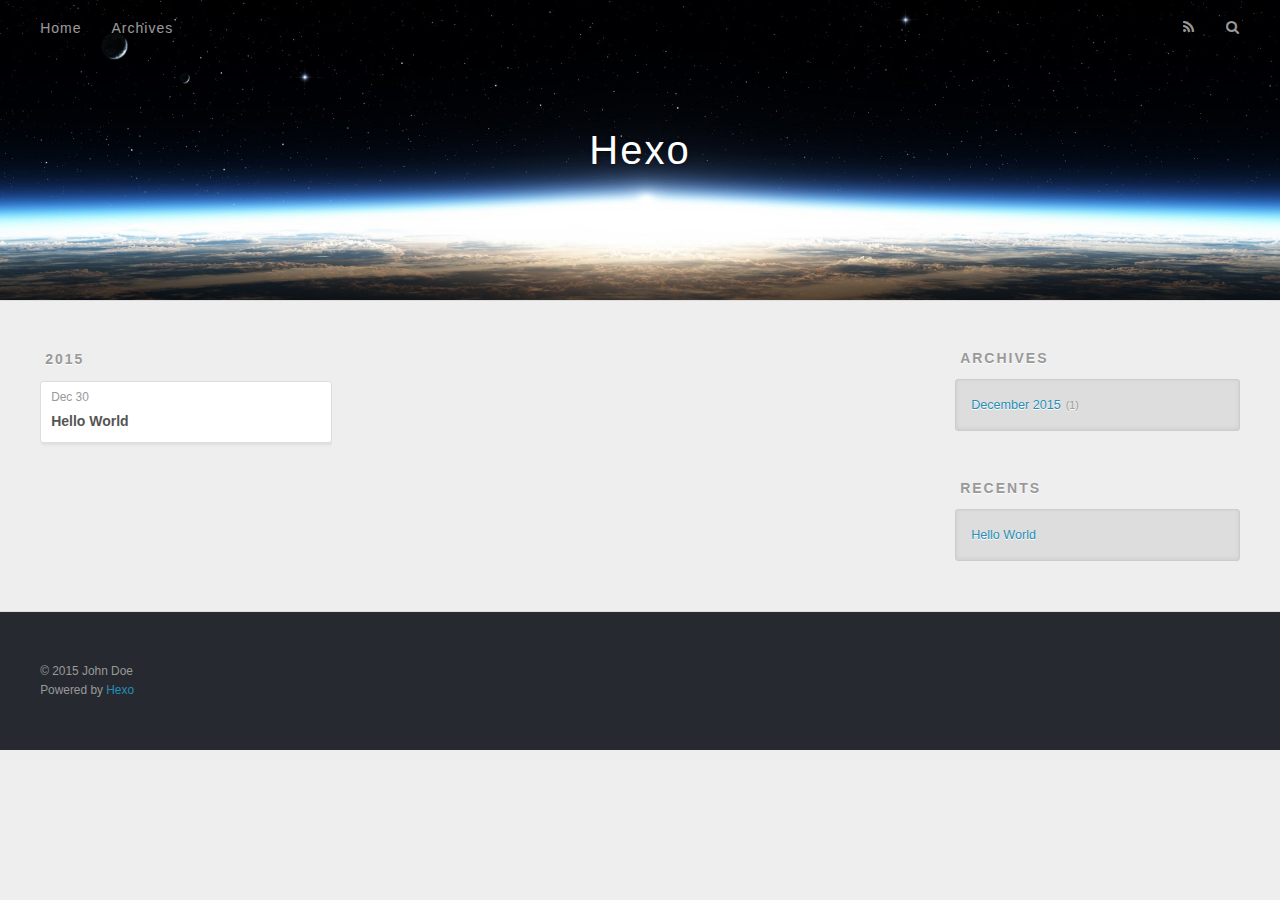
==== archives/index.html @ 36d22b79 "Site updated: 2015-12-30 17:42:18" ====
<!DOCTYPE html>
<html>
<head>
  <meta charset="utf-8">
  
  <title>Archives | Hexo</title>
  <meta name="viewport" content="width=device-width, initial-scale=1, maximum-scale=1">
  <meta name="description">
<meta property="og:type" content="website">
<meta property="og:title" content="Hexo">
<meta property="og:url" content="http://yoursite.com/archives/index.html">
<meta property="og:site_name" content="Hexo">
<meta property="og:description">
<meta name="twitter:card" content="summary">
<meta name="twitter:title" content="Hexo">
<meta name="twitter:description">
  
    <link rel="alternative" href="/atom.xml" title="Hexo" type="application/atom+xml">
  
  
    <link rel="icon" href="/favicon.png">
  
  <link href="//fonts.googleapis.com/css?family=Source+Code+Pro" rel="stylesheet" type="text/css">
  <link rel="stylesheet" href="/css/style.css" type="text/css">
  

</head>
<body>
  <div id="container">
    <div id="wrap">
      <header id="header">
  <div id="banner"></div>
  <div id="header-outer" class="outer">
    <div id="header-title" class="inner">
      <h1 id="logo-wrap">
        <a href="/" id="logo">Hexo</a>
      </h1>
      
    </div>
    <div id="header-inner" class="inner">
      <nav id="main-nav">
        <a id="main-nav-toggle" class="nav-icon"></a>
        
          <a class="main-nav-link" href="/">Home</a>
        
          <a class="main-nav-link" href="/archives">Archives</a>
        
      </nav>
      <nav id="sub-nav">
        
          <a id="nav-rss-link" class="nav-icon" href="/atom.xml" title="RSS Feed"></a>
        
        <a id="nav-search-btn" class="nav-icon" title="Search"></a>
      </nav>
      <div id="search-form-wrap">
        <form action="//google.com/search" method="get" accept-charset="UTF-8" class="search-form"><input type="search" name="q" results="0" class="search-form-input" placeholder="Search"><button type="submit" class="search-form-submit">&#xF002;</button><input type="hidden" name="sitesearch" value="http://yoursite.com"></form>
      </div>
    </div>
  </div>
</header>
      <div class="outer">
        <section id="main">
  
  
    
    
      
      
      <section class="archives-wrap">
        <div class="archive-year-wrap">
          <a href="/archives/2015" class="archive-year">2015</a>
        </div>
        <div class="archives">
    
    <article class="archive-article archive-type-post">
  <div class="archive-article-inner">
    <header class="archive-article-header">
      <a href="/2015/12/30/hello-world/" class="archive-article-date">
  <time datetime="2015-12-30T08:49:54.000Z" itemprop="datePublished">Dec 30</time>
</a>
      
  
    <h1 itemprop="name">
      <a class="archive-article-title" href="/2015/12/30/hello-world/">Hello World</a>
    </h1>
  

    </header>
  </div>
</article>
  
  
    </div></section>
  
</section>
        
          <aside id="sidebar">
  
    
  
    
  
    
  
    
  <div class="widget-wrap">
    <h3 class="widget-title">Archives</h3>
    <div class="widget">
      <ul class="archive-list"><li class="archive-list-item"><a class="archive-list-link" href="/archives/2015/12/">December 2015</a><span class="archive-list-count">1</span></li></ul>
    </div>
  </div>

  
    
  <div class="widget-wrap">
    <h3 class="widget-title">Recents</h3>
    <div class="widget">
      <ul>
        
          <li>
            <a href="/2015/12/30/hello-world/">Hello World</a>
          </li>
        
      </ul>
    </div>
  </div>

  
</aside>
        
      </div>
      <footer id="footer">
  
  <div class="outer">
    <div id="footer-info" class="inner">
      &copy; 2015 John Doe<br>
      Powered by <a href="http://hexo.io/" target="_blank">Hexo</a>
    </div>
  </div>
</footer>
    </div>
    <nav id="mobile-nav">
  
    <a href="/" class="mobile-nav-link">Home</a>
  
    <a href="/archives" class="mobile-nav-link">Archives</a>
  
</nav>
    

<script src="//ajax.googleapis.com/ajax/libs/jquery/2.0.3/jquery.min.js"></script>


  <link rel="stylesheet" href="/fancybox/jquery.fancybox.css" type="text/css">
  <script src="/fancybox/jquery.fancybox.pack.js" type="text/javascript"></script>


<script src="/js/script.js" type="text/javascript"></script>

  </div>
</body>
</html>
---- css/style.css ----
body {
  width: 100%;
}
body:before,
body:after {
  content: "";
  display: table;
}
body:after {
  clear: both;
}
html,
body,
div,
span,
applet,
object,
iframe,
h1,
h2,
h3,
h4,
h5,
h6,
p,
blockquote,
pre,
a,
abbr,
acronym,
address,
big,
cite,
code,
del,
dfn,
em,
img,
ins,
kbd,
q,
s,
samp,
small,
strike,
strong,
sub,
sup,
tt,
var,
dl,
dt,
dd,
ol,
ul,
li,
fieldset,
form,
label,
legend,
table,
caption,
tbody,
tfoot,
thead,
tr,
th,
td {
  margin: 0;
  padding: 0;
  border: 0;
  outline: 0;
  font-weight: inherit;
  font-style: inherit;
  font-family: inherit;
  font-size: 100%;
  vertical-align: baseline;
}
body {
  line-height: 1;
  color: #000;
  background: #fff;
}
ol,
ul {
  list-style: none;
}
table {
  border-collapse: separate;
  border-spacing: 0;
  vertical-align: middle;
}
caption,
th,
td {
  text-align: left;
  font-weight: normal;
  vertical-align: middle;
}
a img {
  border: none;
}
input,
button {
  margin: 0;
  padding: 0;
}
input::-moz-focus-inner,
button::-moz-focus-inner {
  border: 0;
  padding: 0;
}
@font-face {
  font-family: FontAwesome;
  font-style: normal;
  font-weight: normal;
  src: url("fonts/fontawesome-webfont.eot?v=#4.0.3");
  src: url("fonts/fontawesome-webfont.eot?#iefix&v=#4.0.3") format("embedded-opentype"), url("fonts/fontawesome-webfont.woff?v=#4.0.3") format("woff"), url("fonts/fontawesome-webfont.ttf?v=#4.0.3") format("truetype"), url("fonts/fontawesome-webfont.svg#fontawesomeregular?v=#4.0.3") format("svg");
}
html,
body,
#container {
  height: 100%;
}
body {
  background: #eee;
  font: 14px "Helvetica Neue", Helvetica, Arial, sans-serif;
  -webkit-text-size-adjust: 100%;
}
.outer {
  max-width: 1220px;
  margin: 0 auto;
  padding: 0 20px;
}
.outer:before,
.outer:after {
  content: "";
  display: table;
}
.outer:after {
  clear: both;
}
.inner {
  display: inline;
  float: left;
  width: 98.33333333333333%;
  margin: 0 0.833333333333333%;
}
.left,
.alignleft {
  float: left;
}
.right,
.alignright {
  float: right;
}
.clear {
  clear: both;
}
#container {
  position: relative;
}
.mobile-nav-on {
  overflow: hidden;
}
#wrap {
  height: 100%;
  width: 100%;
  position: absolute;
  top: 0;
  left: 0;
  -webkit-transition: 0.2s ease-out;
  -moz-transition: 0.2s ease-out;
  -ms-transition: 0.2s ease-out;
  transition: 0.2s ease-out;
  z-index: 1;
  background: #eee;
}
.mobile-nav-on #wrap {
  left: 280px;
}
@media screen and (min-width: 768px) {
  #main {
    display: inline;
    float: left;
    width: 73.33333333333333%;
    margin: 0 0.833333333333333%;
  }
}
.article-date,
.article-category-link,
.archive-year,
.widget-title {
  text-decoration: none;
  text-transform: uppercase;
  letter-spacing: 2px;
  color: #999;
  margin-bottom: 1em;
  margin-left: 5px;
  line-height: 1em;
  text-shadow: 0 1px #fff;
  font-weight: bold;
}
.article-inner,
.archive-article-inner {
  background: #fff;
  -webkit-box-shadow: 1px 2px 3px #ddd;
  box-shadow: 1px 2px 3px #ddd;
  border: 1px solid #ddd;
  -webkit-border-radius: 3px;
  border-radius: 3px;
}
.article-entry h1,
.widget h1 {
  font-size: 2em;
}
.article-entry h2,
.widget h2 {
  font-size: 1.5em;
}
.article-entry h3,
.widget h3 {
  font-size: 1.3em;
}
.article-entry h4,
.widget h4 {
  font-size: 1.2em;
}
.article-entry h5,
.widget h5 {
  font-size: 1em;
}
.article-entry h6,
.widget h6 {
  font-size: 1em;
  color: #999;
}
.article-entry hr,
.widget hr {
  border: 1px dashed #ddd;
}
.article-entry strong,
.widget strong {
  font-weight: bold;
}
.article-entry em,
.widget em,
.article-entry cite,
.widget cite {
  font-style: italic;
}
.article-entry sup,
.widget sup,
.article-entry sub,
.widget sub {
  font-size: 0.75em;
  line-height: 0;
  position: relative;
  vertical-align: baseline;
}
.article-entry sup,
.widget sup {
  top: -0.5em;
}
.article-entry sub,
.widget sub {
  bottom: -0.2em;
}
.article-entry small,
.widget small {
  font-size: 0.85em;
}
.article-entry acronym,
.widget acronym,
.article-entry abbr,
.widget abbr {
  border-bottom: 1px dotted;
}
.article-entry ul,
.widget ul,
.article-entry ol,
.widget ol,
.article-entry dl,
.widget dl {
  margin: 0 20px;
  line-height: 1.6em;
}
.article-entry ul ul,
.widget ul ul,
.article-entry ol ul,
.widget ol ul,
.article-entry ul ol,
.widget ul ol,
.article-entry ol ol,
.widget ol ol {
  margin-top: 0;
  margin-bottom: 0;
}
.article-entry ul,
.widget ul {
  list-style: disc;
}
.article-entry ol,
.widget ol {
  list-style: decimal;
}
.article-entry dt,
.widget dt {
  font-weight: bold;
}
#header {
  height: 300px;
  position: relative;
  border-bottom: 1px solid #ddd;
}
#header:before,
#header:after {
  content: "";
  position: absolute;
  left: 0;
  right: 0;
  height: 40px;
}
#header:before {
  top: 0;
  background: -webkit-linear-gradient(rgba(0,0,0,0.2), transparent);
  background: -moz-linear-gradient(rgba(0,0,0,0.2), transparent);
  background: -ms-linear-gradient(rgba(0,0,0,0.2), transparent);
  background: linear-gradient(rgba(0,0,0,0.2), transparent);
}
#header:after {
  bottom: 0;
  background: -webkit-linear-gradient(transparent, rgba(0,0,0,0.2));
  background: -moz-linear-gradient(transparent, rgba(0,0,0,0.2));
  background: -ms-linear-gradient(transparent, rgba(0,0,0,0.2));
  background: linear-gradient(transparent, rgba(0,0,0,0.2));
}
#header-outer {
  height: 100%;
  position: relative;
}
#header-inner {
  position: relative;
  overflow: hidden;
}
#banner {
  position: absolute;
  top: 0;
  left: 0;
  width: 100%;
  height: 100%;
  background: url("images/banner.jpg") center #000;
  -webkit-background-size: cover;
  -moz-background-size: cover;
  background-size: cover;
  z-index: -1;
}
#header-title {
  text-align: center;
  height: 40px;
  position: absolute;
  top: 50%;
  left: 0;
  margin-top: -20px;
}
#logo,
#subtitle {
  text-decoration: none;
  color: #fff;
  font-weight: 300;
  text-shadow: 0 1px 4px rgba(0,0,0,0.3);
}
#logo {
  font-size: 40px;
  line-height: 40px;
  letter-spacing: 2px;
}
#subtitle {
  font-size: 16px;
  line-height: 16px;
  letter-spacing: 1px;
}
#subtitle-wrap {
  margin-top: 16px;
}
#main-nav {
  float: left;
  margin-left: -15px;
}
.nav-icon,
.main-nav-link {
  float: left;
  color: #fff;
  opacity: 0.6;
  text-decoration: none;
  text-shadow: 0 1px rgba(0,0,0,0.2);
  -webkit-transition: opacity 0.2s;
  -moz-transition: opacity 0.2s;
  -ms-transition: opacity 0.2s;
  transition: opacity 0.2s;
  display: block;
  padding: 20px 15px;
}
.nav-icon:hover,
.main-nav-link:hover {
  opacity: 1;
}
.nav-icon {
  font-family: FontAwesome;
  text-align: center;
  font-size: 14px;
  width: 14px;
  height: 14px;
  padding: 20px 15px;
  position: relative;
  cursor: pointer;
}
.main-nav-link {
  font-weight: 300;
  letter-spacing: 1px;
}
@media screen and (max-width: 479px) {
  .main-nav-link {
    display: none;
  }
}
#main-nav-toggle {
  display: none;
}
#main-nav-toggle:before {
  content: "\f0c9";
}
@media screen and (max-width: 479px) {
  #main-nav-toggle {
    display: block;
  }
}
#sub-nav {
  float: right;
  margin-right: -15px;
}
#nav-rss-link:before {
  content: "\f09e";
}
#nav-search-btn:before {
  content: "\f002";
}
#search-form-wrap {
  position: absolute;
  top: 15px;
  width: 150px;
  height: 30px;
  right: -150px;
  opacity: 0;
  -webkit-transition: 0.2s ease-out;
  -moz-transition: 0.2s ease-out;
  -ms-transition: 0.2s ease-out;
  transition: 0.2s ease-out;
}
#search-form-wrap.on {
  opacity: 1;
  right: 0;
}
@media screen and (max-width: 479px) {
  #search-form-wrap {
    width: 100%;
    right: -100%;
  }
}
.search-form {
  position: absolute;
  top: 0;
  left: 0;
  right: 0;
  background: #fff;
  padding: 5px 15px;
  -webkit-border-radius: 15px;
  border-radius: 15px;
  -webkit-box-shadow: 0 0 10px rgba(0,0,0,0.3);
  box-shadow: 0 0 10px rgba(0,0,0,0.3);
}
.search-form-input {
  border: none;
  background: none;
  color: #555;
  width: 100%;
  font: 13px "Helvetica Neue", Helvetica, Arial, sans-serif;
  outline: none;
}
.search-form-input::-webkit-search-results-decoration,
.search-form-input::-webkit-search-cancel-button {
  -webkit-appearance: none;
}
.search-form-submit {
  position: absolute;
  top: 50%;
  right: 10px;
  margin-top: -7px;
  font: 13px FontAwesome;
  border: none;
  background: none;
  color: #bbb;
  cursor: pointer;
}
.search-form-submit:hover,
.search-form-submit:focus {
  color: #777;
}
.article {
  margin: 50px 0;
}
.article-inner {
  overflow: hidden;
}
.article-meta:before,
.article-meta:after {
  content: "";
  display: table;
}
.article-meta:after {
  clear: both;
}
.article-date {
  float: left;
}
.article-category {
  float: left;
  line-height: 1em;
  color: #ccc;
  text-shadow: 0 1px #fff;
  margin-left: 8px;
}
.article-category:before {
  content: "\2022";
}
.article-category-link {
  margin: 0 12px 1em;
}
.article-header {
  padding: 20px 20px 0;
}
.article-title {
  text-decoration: none;
  font-size: 2em;
  font-weight: bold;
  color: #555;
  line-height: 1.1em;
  -webkit-transition: color 0.2s;
  -moz-transition: color 0.2s;
  -ms-transition: color 0.2s;
  transition: color 0.2s;
}
a.article-title:hover {
  color: #258fb8;
}
.article-entry {
  color: #555;
  padding: 0 20px;
}
.article-entry:before,
.article-entry:after {
  content: "";
  display: table;
}
.article-entry:after {
  clear: both;
}
.article-entry p,
.article-entry table {
  line-height: 1.6em;
  margin: 1.6em 0;
}
.article-entry h1,
.article-entry h2,
.article-entry h3,
.article-entry h4,
.article-entry h5,
.article-entry h6 {
  font-weight: bold;
}
.article-entry h1,
.article-entry h2,
.article-entry h3,
.article-entry h4,
.article-entry h5,
.article-entry h6 {
  line-height: 1.1em;
  margin: 1.1em 0;
}
.article-entry a {
  color: #258fb8;
  text-decoration: none;
}
.article-entry a:hover {
  text-decoration: underline;
}
.article-entry ul,
.article-entry ol,
.article-entry dl {
  margin-top: 1.6em;
  margin-bottom: 1.6em;
}
.article-entry img,
.article-entry video {
  max-width: 100%;
  height: auto;
  display: block;
  margin: auto;
}
.article-entry iframe {
  border: none;
}
.article-entry table {
  width: 100%;
  border-collapse: collapse;
  border-spacing: 0;
}
.article-entry th {
  font-weight: bold;
  border-bottom: 3px solid #ddd;
  padding-bottom: 0.5em;
}
.article-entry td {
  border-bottom: 1px solid #ddd;
  padding: 10px 0;
}
.article-entry blockquote {
  font-family: Georgia, "Times New Roman", serif;
  font-size: 1.4em;
  margin: 1.6em 20px;
  text-align: center;
}
.article-entry blockquote footer {
  font-size: 14px;
  margin: 1.6em 0;
  font-family: "Helvetica Neue", Helvetica, Arial, sans-serif;
}
.article-entry blockquote footer cite:before {
  content: "—";
  padding: 0 0.5em;
}
.article-entry .pullquote {
  text-align: left;
  width: 45%;
  margin: 0;
}
.article-entry .pullquote.left {
  margin-left: 0.5em;
  margin-right: 1em;
}
.article-entry .pullquote.right {
  margin-right: 0.5em;
  margin-left: 1em;
}
.article-entry .caption {
  color: #999;
  display: block;
  font-size: 0.9em;
  margin-top: 0.5em;
  position: relative;
  text-align: center;
}
.article-entry .video-container {
  position: relative;
  padding-top: 56.25%;
  height: 0;
  overflow: hidden;
}
.article-entry .video-container iframe,
.article-entry .video-container object,
.article-entry .video-container embed {
  position: absolute;
  top: 0;
  left: 0;
  width: 100%;
  height: 100%;
  margin-top: 0;
}
.article-more-link a {
  display: inline-block;
  line-height: 1em;
  padding: 6px 15px;
  -webkit-border-radius: 15px;
  border-radius: 15px;
  background: #eee;
  color: #999;
  text-shadow: 0 1px #fff;
  text-decoration: none;
}
.article-more-link a:hover {
  background: #258fb8;
  color: #fff;
  text-decoration: none;
  text-shadow: 0 1px #1e7293;
}
.article-footer {
  font-size: 0.85em;
  line-height: 1.6em;
  border-top: 1px solid #ddd;
  padding-top: 1.6em;
  margin: 0 20px 20px;
}
.article-footer:before,
.article-footer:after {
  content: "";
  display: table;
}
.article-footer:after {
  clear: both;
}
.article-footer a {
  color: #999;
  text-decoration: none;
}
.article-footer a:hover {
  color: #555;
}
.article-tag-list-item {
  float: left;
  margin-right: 10px;
}
.article-tag-list-link:before {
  content: "#";
}
.article-comment-link {
  float: right;
}
.article-comment-link:before {
  content: "\f075";
  font-family: FontAwesome;
  padding-right: 8px;
}
.article-share-link {
  cursor: pointer;
  float: right;
  margin-left: 20px;
}
.article-share-link:before {
  content: "\f064";
  font-family: FontAwesome;
  padding-right: 6px;
}
#article-nav {
  position: relative;
}
#article-nav:before,
#article-nav:after {
  content: "";
  display: table;
}
#article-nav:after {
  clear: both;
}
@media screen and (min-width: 768px) {
  #article-nav {
    margin: 50px 0;
  }
  #article-nav:before {
    width: 8px;
    height: 8px;
    position: absolute;
    top: 50%;
    left: 50%;
    margin-top: -4px;
    margin-left: -4px;
    content: "";
    -webkit-border-radius: 50%;
    border-radius: 50%;
    background: #ddd;
    -webkit-box-shadow: 0 1px 2px #fff;
    box-shadow: 0 1px 2px #fff;
  }
}
.article-nav-link-wrap {
  text-decoration: none;
  text-shadow: 0 1px #fff;
  color: #999;
  -webkit-box-sizing: border-box;
  -moz-box-sizing: border-box;
  box-sizing: border-box;
  margin-top: 50px;
  text-align: center;
  display: block;
}
.article-nav-link-wrap:hover {
  color: #555;
}
@media screen and (min-width: 768px) {
  .article-nav-link-wrap {
    width: 50%;
    margin-top: 0;
  }
}
@media screen and (min-width: 768px) {
  #article-nav-newer {
    float: left;
    text-align: right;
    padding-right: 20px;
  }
}
@media screen and (min-width: 768px) {
  #article-nav-older {
    float: right;
    text-align: left;
    padding-left: 20px;
  }
}
.article-nav-caption {
  text-transform: uppercase;
  letter-spacing: 2px;
  color: #ddd;
  line-height: 1em;
  font-weight: bold;
}
#article-nav-newer .article-nav-caption {
  margin-right: -2px;
}
.article-nav-title {
  font-size: 0.85em;
  line-height: 1.6em;
  margin-top: 0.5em;
}
.article-share-box {
  position: absolute;
  display: none;
  background: #fff;
  -webkit-box-shadow: 1px 2px 10px rgba(0,0,0,0.2);
  box-shadow: 1px 2px 10px rgba(0,0,0,0.2);
  -webkit-border-radius: 3px;
  border-radius: 3px;
  margin-left: -145px;
  overflow: hidden;
  z-index: 1;
}
.article-share-box.on {
  display: block;
}
.article-share-input {
  width: 100%;
  background: none;
  -webkit-box-sizing: border-box;
  -moz-box-sizing: border-box;
  box-sizing: border-box;
  font: 14px "Helvetica Neue", Helvetica, Arial, sans-serif;
  padding: 0 15px;
  color: #555;
  outline: none;
  border: 1px solid #ddd;
  -webkit-border-radius: 3px 3px 0 0;
  border-radius: 3px 3px 0 0;
  height: 36px;
  line-height: 36px;
}
.article-share-links {
  background: #eee;
}
.article-share-links:before,
.article-share-links:after {
  content: "";
  display: table;
}
.article-share-links:after {
  clear: both;
}
.article-share-twitter,
.article-share-facebook,
.article-share-pinterest,
.article-share-google {
  width: 50px;
  height: 36px;
  display: block;
  float: left;
  position: relative;
  color: #999;
  text-shadow: 0 1px #fff;
}
.article-share-twitter:before,
.article-share-facebook:before,
.article-share-pinterest:before,
.article-share-google:before {
  font-size: 20px;
  font-family: FontAwesome;
  width: 20px;
  height: 20px;
  position: absolute;
  top: 50%;
  left: 50%;
  margin-top: -10px;
  margin-left: -10px;
  text-align: center;
}
.article-share-twitter:hover,
.article-share-facebook:hover,
.article-share-pinterest:hover,
.article-share-google:hover {
  color: #fff;
}
.article-share-twitter:before {
  content: "\f099";
}
.article-share-twitter:hover {
  background: #00aced;
  text-shadow: 0 1px #008abe;
}
.article-share-facebook:before {
  content: "\f09a";
}
.article-share-facebook:hover {
  background: #3b5998;
  text-shadow: 0 1px #2f477a;
}
.article-share-pinterest:before {
  content: "\f0d2";
}
.article-share-pinterest:hover {
  background: #cb2027;
  text-shadow: 0 1px #a21a1f;
}
.article-share-google:before {
  content: "\f0d5";
}
.article-share-google:hover {
  background: #dd4b39;
  text-shadow: 0 1px #be3221;
}
.article-gallery {
  background: #000;
  position: relative;
}
.article-gallery-photos {
  position: relative;
  overflow: hidden;
}
.article-gallery-img {
  display: none;
  max-width: 100%;
}
.article-gallery-img:first-child {
  display: block;
}
.article-gallery-img.loaded {
  position: absolute;
  display: block;
}
.article-gallery-img img {
  display: block;
  max-width: 100%;
  margin: 0 auto;
}
#comments {
  background: #fff;
  -webkit-box-shadow: 1px 2px 3px #ddd;
  box-shadow: 1px 2px 3px #ddd;
  padding: 20px;
  border: 1px solid #ddd;
  -webkit-border-radius: 3px;
  border-radius: 3px;
  margin: 50px 0;
}
#comments a {
  color: #258fb8;
}
.archives-wrap {
  margin: 50px 0;
}
.archives:before,
.archives:after {
  content: "";
  display: table;
}
.archives:after {
  clear: both;
}
.archive-year-wrap {
  margin-bottom: 1em;
}
.archives {
  -webkit-column-gap: 10px;
  -moz-column-gap: 10px;
  column-gap: 10px;
}
@media screen and (min-width: 480px) and (max-width: 767px) {
  .archives {
    -webkit-column-count: 2;
    -moz-column-count: 2;
    column-count: 2;
  }
}
@media screen and (min-width: 768px) {
  .archives {
    -webkit-column-count: 3;
    -moz-column-count: 3;
    column-count: 3;
  }
}
.archive-article {
  -webkit-column-break-inside: avoid;
  page-break-inside: avoid;
  overflow: hidden;
  break-inside: avoid-column;
}
.archive-article-inner {
  padding: 10px;
  margin-bottom: 15px;
}
.archive-article-title {
  text-decoration: none;
  font-weight: bold;
  color: #555;
  -webkit-transition: color 0.2s;
  -moz-transition: color 0.2s;
  -ms-transition: color 0.2s;
  transition: color 0.2s;
  line-height: 1.6em;
}
.archive-article-title:hover {
  color: #258fb8;
}
.archive-article-footer {
  margin-top: 1em;
}
.archive-article-date {
  color: #999;
  text-decoration: none;
  font-size: 0.85em;
  line-height: 1em;
  margin-bottom: 0.5em;
  display: block;
}
#page-nav {
  margin: 50px auto;
  background: #fff;
  -webkit-box-shadow: 1px 2px 3px #ddd;
  box-shadow: 1px 2px 3px #ddd;
  border: 1px solid #ddd;
  -webkit-border-radius: 3px;
  border-radius: 3px;
  text-align: center;
  color: #999;
  overflow: hidden;
}
#page-nav:before,
#page-nav:after {
  content: "";
  display: table;
}
#page-nav:after {
  clear: both;
}
#page-nav a,
#page-nav span {
  padding: 10px 20px;
  line-height: 1;
  height: 2ex;
}
#page-nav a {
  color: #999;
  text-decoration: none;
}
#page-nav a:hover {
  background: #999;
  color: #fff;
}
#page-nav .prev {
  float: left;
}
#page-nav .next {
  float: right;
}
#page-nav .page-number {
  display: inline-block;
}
@media screen and (max-width: 479px) {
  #page-nav .page-number {
    display: none;
  }
}
#page-nav .current {
  color: #555;
  font-weight: bold;
}
#page-nav .space {
  color: #ddd;
}
#footer {
  background: #262a30;
  padding: 50px 0;
  border-top: 1px solid #ddd;
  color: #999;
}
#footer a {
  color: #258fb8;
  text-decoration: none;
}
#footer a:hover {
  text-decoration: underline;
}
#footer-info {
  line-height: 1.6em;
  font-size: 0.85em;
}
.article-entry pre,
.article-entry .highlight {
  background: #2d2d2d;
  margin: 0 -20px;
  padding: 15px 20px;
  border-style: solid;
  border-color: #ddd;
  border-width: 1px 0;
  overflow: auto;
  color: #ccc;
  line-height: 22.400000000000002px;
}
.article-entry .highlight .gutter pre,
.article-entry .gist .gist-file .gist-data .line-numbers {
  color: #666;
  font-size: 0.85em;
}
.article-entry pre,
.article-entry code {
  font-family: "Source Code Pro", Consolas, Monaco, Menlo, Consolas, monospace;
}
.article-entry code {
  background: #eee;
  text-shadow: 0 1px #fff;
  padding: 0 0.3em;
}
.article-entry pre code {
  background: none;
  text-shadow: none;
  padding: 0;
}
.article-entry .highlight pre {
  border: none;
  margin: 0;
  padding: 0;
}
.article-entry .highlight table {
  margin: 0;
  width: auto;
}
.article-entry .highlight td {
  border: none;
  padding: 0;
}
.article-entry .highlight figcaption {
  font-size: 0.85em;
  color: #999;
  line-height: 1em;
  margin-bottom: 1em;
}
.article-entry .highlight figcaption:before,
.article-entry .highlight figcaption:after {
  content: "";
  display: table;
}
.article-entry .highlight figcaption:after {
  clear: both;
}
.article-entry .highlight figcaption a {
  float: right;
}
.article-entry .highlight .gutter pre {
  text-align: right;
  padding-right: 20px;
}
.article-entry .highlight .line {
  height: 22.400000000000002px;
}
.article-entry .gist {
  margin: 0 -20px;
  border-style: solid;
  border-color: #ddd;
  border-width: 1px 0;
  background: #2d2d2d;
  padding: 15px 20px 15px 0;
}
.article-entry .gist .gist-file {
  border: none;
  font-family: "Source Code Pro", Consolas, Monaco, Menlo, Consolas, monospace;
  margin: 0;
}
.article-entry .gist .gist-file .gist-data {
  background: none;
  border: none;
}
.article-entry .gist .gist-file .gist-data .line-numbers {
  background: none;
  border: none;
  padding: 0 20px 0 0;
}
.article-entry .gist .gist-file .gist-data .line-data {
  padding: 0 !important;
}
.article-entry .gist .gist-file .highlight {
  margin: 0;
  padding: 0;
  border: none;
}
.article-entry .gist .gist-file .gist-meta {
  background: #2d2d2d;
  color: #999;
  font: 0.85em "Helvetica Neue", Helvetica, Arial, sans-serif;
  text-shadow: 0 0;
  padding: 0;
  margin-top: 1em;
  margin-left: 20px;
}
.article-entry .gist .gist-file .gist-meta a {
  color: #258fb8;
  font-weight: normal;
}
.article-entry .gist .gist-file .gist-meta a:hover {
  text-decoration: underline;
}
pre .comment,
pre .title {
  color: #999;
}
pre .variable,
pre .attribute,
pre .tag,
pre .regexp,
pre .ruby .constant,
pre .xml .tag .title,
pre .xml .pi,
pre .xml .doctype,
pre .html .doctype,
pre .css .id,
pre .css .class,
pre .css .pseudo {
  color: #f2777a;
}
pre .number,
pre .preprocessor,
pre .built_in,
pre .literal,
pre .params,
pre .constant {
  color: #f99157;
}
pre .class,
pre .ruby .class .title,
pre .css .rules .attribute {
  color: #9c9;
}
pre .string,
pre .value,
pre .inheritance,
pre .header,
pre .ruby .symbol,
pre .xml .cdata {
  color: #9c9;
}
pre .css .hexcolor {
  color: #6cc;
}
pre .function,
pre .python .decorator,
pre .python .title,
pre .ruby .function .title,
pre .ruby .title .keyword,
pre .perl .sub,
pre .javascript .title,
pre .coffeescript .title {
  color: #69c;
}
pre .keyword,
pre .javascript .function {
  color: #c9c;
}
@media screen and (max-width: 479px) {
  #mobile-nav {
    position: absolute;
    top: 0;
    left: 0;
    width: 280px;
    height: 100%;
    background: #191919;
    border-right: 1px solid #fff;
  }
}
@media screen and (max-width: 479px) {
  .mobile-nav-link {
    display: block;
    color: #999;
    text-decoration: none;
    padding: 15px 20px;
    font-weight: bold;
  }
  .mobile-nav-link:hover {
    color: #fff;
  }
}
@media screen and (min-width: 768px) {
  #sidebar {
    display: inline;
    float: left;
    width: 23.333333333333332%;
    margin: 0 0.833333333333333%;
  }
}
.widget-wrap {
  margin: 50px 0;
}
.widget {
  color: #777;
  text-shadow: 0 1px #fff;
  background: #ddd;
  -webkit-box-shadow: 0 -1px 4px #ccc inset;
  box-shadow: 0 -1px 4px #ccc inset;
  border: 1px solid #ccc;
  padding: 15px;
  -webkit-border-radius: 3px;
  border-radius: 3px;
}
.widget a {
  color: #258fb8;
  text-decoration: none;
}
.widget a:hover {
  text-decoration: underline;
}
.widget ul ul,
.widget ol ul,
.widget dl ul,
.widget ul ol,
.widget ol ol,
.widget dl ol,
.widget ul dl,
.widget ol dl,
.widget dl dl {
  margin-left: 15px;
  list-style: disc;
}
.widget {
  line-height: 1.6em;
  word-wrap: break-word;
  font-size: 0.9em;
}
.widget ul,
.widget ol {
  list-style: none;
  margin: 0;
}
.widget ul ul,
.widget ol ul,
.widget ul ol,
.widget ol ol {
  margin: 0 20px;
}
.widget ul ul,
.widget ol ul {
  list-style: disc;
}
.widget ul ol,
.widget ol ol {
  list-style: decimal;
}
.category-list-count,
.tag-list-count,
.archive-list-count {
  padding-left: 5px;
  color: #999;
  font-size: 0.85em;
}
.category-list-count:before,
.tag-list-count:before,
.archive-list-count:before {
  content: "(";
}
.category-list-count:after,
.tag-list-count:after,
.archive-list-count:after {
  content: ")";
}
.tagcloud a {
  margin-right: 5px;
  display: inline-block;
}
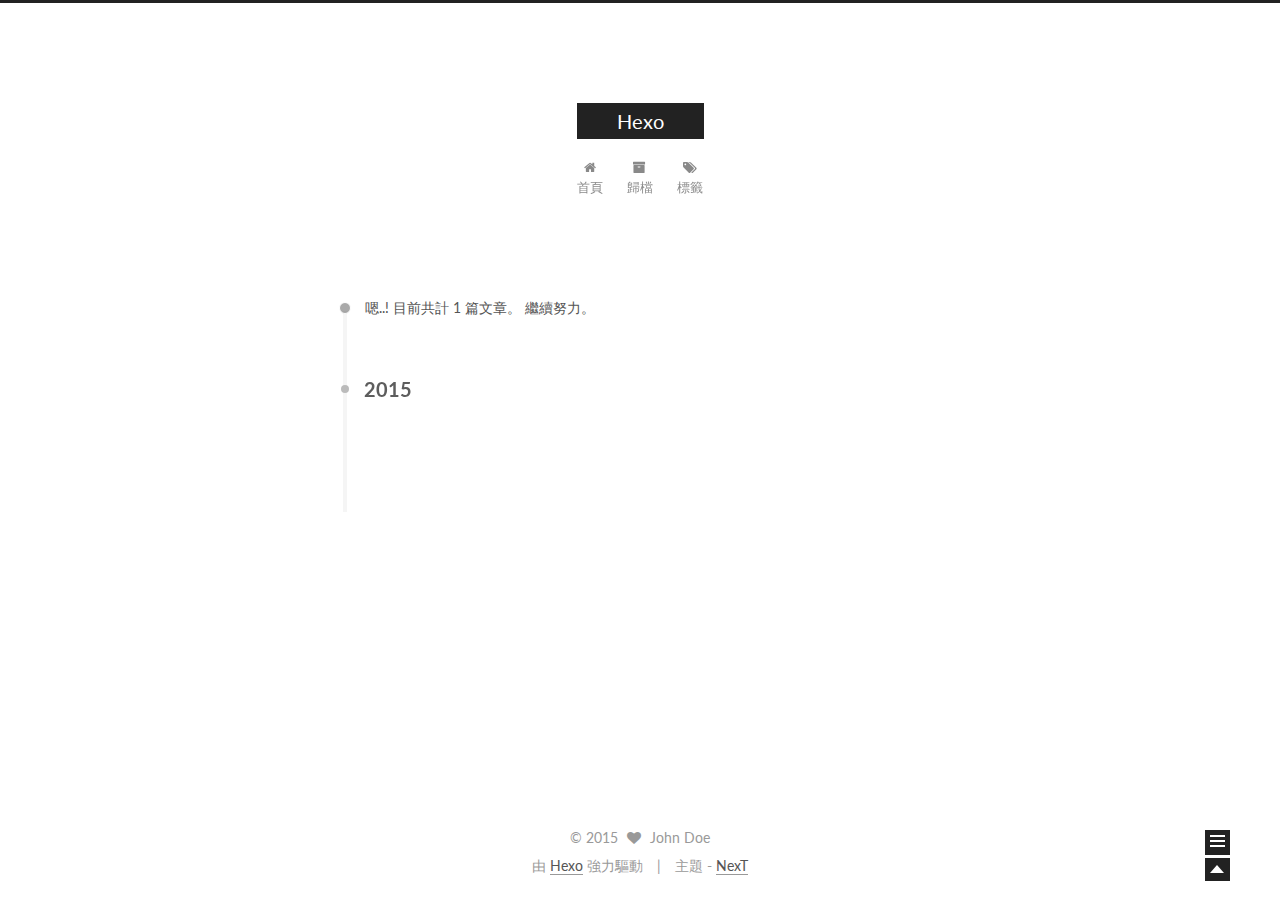
==== commit 6bd7d416: "Site updated: 2015-12-30 17:55:10" ====
--- a/archives/index.html
+++ b/archives/index.html
@@ -1,11 +1,57 @@
-<!DOCTYPE html>
-<html>
+<!doctype html>
+<html class="theme-next   use-motion ">
 <head>
-  <meta charset="utf-8">
-  
-  <title>Archives | Hexo</title>
-  <meta name="viewport" content="width=device-width, initial-scale=1, maximum-scale=1">
-  <meta name="description">
+  <meta charset="UTF-8"/>
+<meta http-equiv="X-UA-Compatible" content="IE=edge,chrome=1" />
+<meta name="viewport" content="width=device-width, initial-scale=1, maximum-scale=1"/>
+
+
+
+<meta http-equiv="Cache-Control" content="no-transform" />
+<meta http-equiv="Cache-Control" content="no-siteapp" />
+
+
+
+
+
+
+
+
+
+
+
+
+  <link href="/vendors/fancybox/source/jquery.fancybox.css?v=2.1.5" rel="stylesheet" type="text/css"/>
+
+
+
+
+  <link href="//fonts.googleapis.com/css?family=Lato:300,400,700,400italic&subset=latin,latin-ext" rel="stylesheet" type="text/css">
+
+
+
+<link href="/vendors/font-awesome/css/font-awesome.min.css?v=4.4.0" rel="stylesheet" type="text/css" />
+
+<link href="/css/main.css?v=0.4.5.2" rel="stylesheet" type="text/css" />
+
+
+  <meta name="keywords" content="Hexo, NexT" />
+
+
+
+
+
+
+
+
+  <link rel="shortcut icon" type="image/x-icon" href="/favicon.ico?v=0.4.5.2" />
+
+
+
+
+
+
+<meta name="description">
 <meta property="og:type" content="website">
 <meta property="og:title" content="Hexo">
 <meta property="og:url" content="http://yoursite.com/archives/index.html">
@@ -14,149 +60,340 @@
 <meta name="twitter:card" content="summary">
 <meta name="twitter:title" content="Hexo">
 <meta name="twitter:description">
-  
-    <link rel="alternative" href="/atom.xml" title="Hexo" type="application/atom+xml">
-  
-  
-    <link rel="icon" href="/favicon.png">
-  
-  <link href="//fonts.googleapis.com/css?family=Source+Code+Pro" rel="stylesheet" type="text/css">
-  <link rel="stylesheet" href="/css/style.css" type="text/css">
-  
-
+
+
+
+<script type="text/javascript" id="hexo.configuration">
+  var CONFIG = {
+    scheme: '',
+    sidebar: 'post',
+    motion: true
+  };
+</script>
+
+  <title> 歸檔 | Hexo </title>
 </head>
-<body>
-  <div id="container">
-    <div id="wrap">
-      <header id="header">
-  <div id="banner"></div>
-  <div id="header-outer" class="outer">
-    <div id="header-title" class="inner">
-      <h1 id="logo-wrap">
-        <a href="/" id="logo">Hexo</a>
+
+<body itemscope itemtype="http://schema.org/WebPage" lang="">
+
+  <!--[if lte IE 8]>
+  <div style=' clear: both; height: 59px; padding:0 0 0 15px; position: relative;margin:0 auto;'>
+    <a href="http://windows.microsoft.com/en-US/internet-explorer/products/ie/home?ocid=ie6_countdown_bannercode">
+      <img src="http://7u2nvr.com1.z0.glb.clouddn.com/picouterie.jpg" border="0" height="42" width="820"
+           alt="You are using an outdated browser. For a faster, safer browsing experience, upgrade for free today or use other browser ,like chrome firefox safari."
+           style='margin-left:auto;margin-right:auto;display: block;'/>
+    </a>
+  </div>
+<![endif]-->
+  
+
+
+
+
+
+
+  <div class="container one-column  page-archive ">
+    <div class="headband"></div>
+
+    <header id="header" class="header" itemscope itemtype="http://schema.org/WPHeader">
+      <div class="header-inner"><div class="site-meta ">
+  
+
+  <div class="custom-logo-site-title">
+    <a href="/"  class="brand" rel="start">
+      <span class="logo-line-before"><i></i></span>
+      <span class="site-title">Hexo</span>
+      <span class="logo-line-after"><i></i></span>
+    </a>
+  </div>
+  <p class="site-subtitle"></p>
+</div>
+
+<div class="site-nav-toggle">
+  <button>
+    <span class="btn-bar"></span>
+    <span class="btn-bar"></span>
+    <span class="btn-bar"></span>
+  </button>
+</div>
+
+<nav class="site-nav">
+  
+
+  
+    <ul id="menu" class="menu ">
+      
+        
+        <li class="menu-item menu-item-home">
+          <a href="/" rel="section">
+            
+              <i class="menu-item-icon fa fa-home fa-fw"></i> <br />
+            
+            首頁
+          </a>
+        </li>
+      
+        
+        <li class="menu-item menu-item-archives">
+          <a href="/archives" rel="section">
+            
+              <i class="menu-item-icon fa fa-archive fa-fw"></i> <br />
+            
+            歸檔
+          </a>
+        </li>
+      
+        
+        <li class="menu-item menu-item-tags">
+          <a href="/tags" rel="section">
+            
+              <i class="menu-item-icon fa fa-tags fa-fw"></i> <br />
+            
+            標籤
+          </a>
+        </li>
+      
+
+      
+      
+    </ul>
+  
+
+  
+</nav>
+
+ </div>
+    </header>
+
+    <main id="main" class="main">
+      <div class="main-inner">
+        <div id="content" class="content">
+          
+
+  <section id="posts" class="posts-collapse">
+    <span class="archive-move-on"></span>
+
+    <span class="archive-page-counter">
+      
+      
+      
+        
+      
+      嗯..! 目前共計 1 篇文章。 繼續努力。
+    </span>
+
+    
+
+      
+      
+      
+
+      
+        
+        <div class="collection-title">
+          <h2 class="archive-year motion-element" id="archive-year-2015">2015</h2>
+        </div>
+      
+      
+
+      
+
+  <article class="post post-type-normal" itemscope itemtype="http://schema.org/Article">
+    <header class="post-header">
+
+      <h1 class="post-title">
+        
+            <a class="post-title-link" href="/2015/12/30/hello-world/" itemprop="url">
+              
+                <span itemprop="name">Hello World</span>
+              
+            </a>
+        
       </h1>
-      
-    </div>
-    <div id="header-inner" class="inner">
-      <nav id="main-nav">
-        <a id="main-nav-toggle" class="nav-icon"></a>
-        
-          <a class="main-nav-link" href="/">Home</a>
-        
-          <a class="main-nav-link" href="/archives">Archives</a>
-        
-      </nav>
-      <nav id="sub-nav">
-        
-          <a id="nav-rss-link" class="nav-icon" href="/atom.xml" title="RSS Feed"></a>
-        
-        <a id="nav-search-btn" class="nav-icon" title="Search"></a>
-      </nav>
-      <div id="search-form-wrap">
-        <form action="//google.com/search" method="get" accept-charset="UTF-8" class="search-form"><input type="search" name="q" results="0" class="search-form-input" placeholder="Search"><button type="submit" class="search-form-submit">&#xF002;</button><input type="hidden" name="sitesearch" value="http://yoursite.com"></form>
+
+      <div class="post-meta">
+        <time class="post-time" itemprop="dateCreated"
+              datetime="2015-12-30T16:49:54+08:00"
+              content="2015-12-30" >
+          12-30
+        </time>
       </div>
+
+    </header>
+  </article>
+
+
+
+    
+
+  </section>
+
+  
+
+
+
+        </div>
+
+        
+
+
+        
+
+      </div>
+
+      
+        
+  
+  <div class="sidebar-toggle">
+    <div class="sidebar-toggle-line-wrap">
+      <span class="sidebar-toggle-line sidebar-toggle-line-first"></span>
+      <span class="sidebar-toggle-line sidebar-toggle-line-middle"></span>
+      <span class="sidebar-toggle-line sidebar-toggle-line-last"></span>
     </div>
   </div>
-</header>
-      <div class="outer">
-        <section id="main">
-  
+
+  <aside id="sidebar" class="sidebar">
+    <div class="sidebar-inner">
+
+      
+
+      
+
+      <section class="site-overview sidebar-panel  sidebar-panel-active ">
+        <div class="site-author motion-element" itemprop="author" itemscope itemtype="http://schema.org/Person">
+          <img class="site-author-image" src="/images/default_avatar.jpg" alt="John Doe" itemprop="image"/>
+          <p class="site-author-name" itemprop="name">John Doe</p>
+        </div>
+        <p class="site-description motion-element" itemprop="description"></p>
+        <nav class="site-state motion-element">
+          <div class="site-state-item site-state-posts">
+            <a href="/archives">
+              <span class="site-state-item-count">1</span>
+              <span class="site-state-item-name">文章</span>
+            </a>
+          </div>
+
+          <div class="site-state-item site-state-categories">
+            
+              <span class="site-state-item-count">0</span>
+              <span class="site-state-item-name">分類</span>
+              
+          </div>
+
+          <div class="site-state-item site-state-tags">
+            <a href="/tags">
+              <span class="site-state-item-count">0</span>
+              <span class="site-state-item-name">標籤</span>
+              </a>
+          </div>
+
+        </nav>
+
+        
+
+        <div class="links-of-author motion-element">
+          
+        </div>
+
+        
+        
+
+        <div class="links-of-author motion-element">
+          
+        </div>
+
+      </section>
+
+      
+
+    </div>
+  </aside>
+
+
+      
+    </main>
+
+    <footer id="footer" class="footer">
+      <div class="footer-inner">
+        <div class="copyright" >
+  
+  &copy; 
+  <span itemprop="copyrightYear">2015</span>
+  <span class="with-love">
+    <i class="icon-next-heart fa fa-heart"></i>
+  </span>
+  <span class="author" itemprop="copyrightHolder">John Doe</span>
+</div>
+
+<div class="powered-by">
+  由 <a class="theme-link" href="http://hexo.io">Hexo</a> 強力驅動
+</div>
+
+<div class="theme-info">
+  主題 -
+  <a class="theme-link" href="https://github.com/iissnan/hexo-theme-next">
+    NexT
+  </a>
+</div>
+
+
+
+      </div>
+    </footer>
+
+    <div class="back-to-top"></div>
+  </div>
+
+  <script type="text/javascript" src="/vendors/jquery/index.js?v=2.1.3"></script>
+
+  
+  
+  
+    <script type="text/javascript">
+      postMotionOptions = {stagger: 100, drag: true};
+    </script>
+  
+
+
   
     
     
-      
-      
-      <section class="archives-wrap">
-        <div class="archive-year-wrap">
-          <a href="/archives/2015" class="archive-year">2015</a>
-        </div>
-        <div class="archives">
-    
-    <article class="archive-article archive-type-post">
-  <div class="archive-article-inner">
-    <header class="archive-article-header">
-      <a href="/2015/12/30/hello-world/" class="archive-article-date">
-  <time datetime="2015-12-30T08:49:54.000Z" itemprop="datePublished">Dec 30</time>
-</a>
-      
-  
-    <h1 itemprop="name">
-      <a class="archive-article-title" href="/2015/12/30/hello-world/">Hello World</a>
-    </h1>
-  
-
-    </header>
-  </div>
-</article>
-  
-  
-    </div></section>
-  
-</section>
-        
-          <aside id="sidebar">
-  
-    
-  
-    
-  
-    
-  
-    
-  <div class="widget-wrap">
-    <h3 class="widget-title">Archives</h3>
-    <div class="widget">
-      <ul class="archive-list"><li class="archive-list-item"><a class="archive-list-link" href="/archives/2015/12/">December 2015</a><span class="archive-list-count">1</span></li></ul>
-    </div>
-  </div>
-
-  
-    
-  <div class="widget-wrap">
-    <h3 class="widget-title">Recents</h3>
-    <div class="widget">
-      <ul>
-        
-          <li>
-            <a href="/2015/12/30/hello-world/">Hello World</a>
-          </li>
-        
-      </ul>
-    </div>
-  </div>
-
-  
-</aside>
-        
-      </div>
-      <footer id="footer">
-  
-  <div class="outer">
-    <div id="footer-info" class="inner">
-      &copy; 2015 John Doe<br>
-      Powered by <a href="http://hexo.io/" target="_blank">Hexo</a>
-    </div>
-  </div>
-</footer>
-    </div>
-    <nav id="mobile-nav">
-  
-    <a href="/" class="mobile-nav-link">Home</a>
-  
-    <a href="/archives" class="mobile-nav-link">Archives</a>
-  
-</nav>
-    
-
-<script src="//ajax.googleapis.com/ajax/libs/jquery/2.0.3/jquery.min.js"></script>
-
-
-  <link rel="stylesheet" href="/fancybox/jquery.fancybox.css" type="text/css">
-  <script src="/fancybox/jquery.fancybox.pack.js" type="text/javascript"></script>
-
-
-<script src="/js/script.js" type="text/javascript"></script>
-
-  </div>
+
+  
+
+
+  
+
+  
+  <script type="text/javascript" src="/vendors/fancybox/source/jquery.fancybox.pack.js"></script>
+  <script type="text/javascript" src="/js/fancy-box.js?v=0.4.5.2"></script>
+
+
+  <script type="text/javascript" src="/js/helpers.js?v=0.4.5.2"></script>
+  <script type="text/javascript" src="/vendors/velocity/velocity.min.js"></script>
+<script type="text/javascript" src="/vendors/velocity/velocity.ui.min.js"></script>
+
+<script type="text/javascript" src="/js/motion.js?v=0.4.5.2" id="motion.global"></script>
+
+
+  <script type="text/javascript" src="/vendors/fastclick/lib/fastclick.min.js?v=1.0.6"></script>
+  <script type="text/javascript" src="/vendors/jquery_lazyload/jquery.lazyload.js?v=1.9.7"></script>
+
+  
+  
+    <script type="text/javascript" id="motion.page.archive">
+      $('.archive-year').velocity('transition.slideLeftIn');
+    </script>
+  
+
+
+  <script type="text/javascript" src="/js/bootstrap.js"></script>
+
+  
+  
+
+  
+  
+
 </body>
-</html>+</html>
--- a/css/main.css
+++ b/css/main.css
@@ -0,0 +1,2040 @@
+/* normalize.css v3.0.2 | MIT License | git.io/normalize */
+html {
+  font-family: sans-serif; /* 1 */
+  -ms-text-size-adjust: 100%; /* 2 */
+  -webkit-text-size-adjust: 100%; /* 2 */
+}
+body {
+  margin: 0;
+}
+article,
+aside,
+details,
+figcaption,
+figure,
+footer,
+header,
+hgroup,
+main,
+menu,
+nav,
+section,
+summary {
+  display: block;
+}
+audio,
+canvas,
+progress,
+video {
+  display: inline-block; /* 1 */
+  vertical-align: baseline; /* 2 */
+}
+audio:not([controls]) {
+  display: none;
+  height: 0;
+}
+[hidden],
+template {
+  display: none;
+}
+a {
+  background-color: transparent;
+}
+a:active,
+a:hover {
+  outline: 0;
+}
+abbr[title] {
+  border-bottom: 1px dotted;
+}
+b,
+strong {
+  font-weight: bold;
+}
+dfn {
+  font-style: italic;
+}
+h1 {
+  font-size: 2em;
+  margin: 0.67em 0;
+}
+mark {
+  background: #ff0;
+  color: #000;
+}
+small {
+  font-size: 80%;
+}
+sub,
+sup {
+  font-size: 75%;
+  line-height: 0;
+  position: relative;
+  vertical-align: baseline;
+}
+sup {
+  top: -0.5em;
+}
+sub {
+  bottom: -0.25em;
+}
+img {
+  border: 0;
+}
+svg:not(:root) {
+  overflow: hidden;
+}
+figure {
+  margin: 1em 40px;
+}
+hr {
+  -moz-box-sizing: content-box;
+  box-sizing: content-box;
+  height: 0;
+}
+pre {
+  overflow: auto;
+}
+code,
+kbd,
+pre,
+samp {
+  font-family: monospace, monospace;
+  font-size: 1em;
+}
+button,
+input,
+optgroup,
+select,
+textarea {
+  color: inherit; /* 1 */
+  font: inherit; /* 2 */
+  margin: 0; /* 3 */
+}
+button {
+  overflow: visible;
+}
+button,
+select {
+  text-transform: none;
+}
+button,
+html input[type="button"],
+input[type="reset"],
+input[type="submit"] {
+  -webkit-appearance: button; /* 2 */
+  cursor: pointer; /* 3 */
+}
+button[disabled],
+html input[disabled] {
+  cursor: default;
+}
+button::-moz-focus-inner,
+input::-moz-focus-inner {
+  border: 0;
+  padding: 0;
+}
+input {
+  line-height: normal;
+}
+input[type="checkbox"],
+input[type="radio"] {
+  box-sizing: border-box; /* 1 */
+  padding: 0; /* 2 */
+}
+input[type="number"]::-webkit-inner-spin-button,
+input[type="number"]::-webkit-outer-spin-button {
+  height: auto;
+}
+input[type="search"] {
+  -webkit-appearance: textfield; /* 1 */
+  -moz-box-sizing: content-box;
+  -webkit-box-sizing: content-box; /* 2 */
+  box-sizing: content-box;
+}
+input[type="search"]::-webkit-search-cancel-button,
+input[type="search"]::-webkit-search-decoration {
+  -webkit-appearance: none;
+}
+fieldset {
+  border: 1px solid #c0c0c0;
+  margin: 0 2px;
+  padding: 0.35em 0.625em 0.75em;
+}
+legend {
+  border: 0; /* 1 */
+  padding: 0; /* 2 */
+}
+textarea {
+  overflow: auto;
+}
+optgroup {
+  font-weight: bold;
+}
+table {
+  border-collapse: collapse;
+  border-spacing: 0;
+}
+td,
+th {
+  padding: 0;
+}
+::selection {
+  background: #262a30;
+  color: #fff;
+}
+body {
+  position: relative;
+  font-family: Lato, "PingFang SC", "Microsoft YaHei", sans-serif;
+  font-size: 14px;
+  line-height: 2;
+  color: #555;
+  background: #fff;
+}
+@media (max-width: 767px) {
+  body {
+    padding-right: 0 !important;
+  }
+}
+@media (min-width: 768px) and (max-width: 991px) {
+  body {
+    padding-right: 0 !important;
+  }
+}
+@media (min-width: 1600px) {
+  body {
+    font-size: 16px;
+  }
+}
+h1,
+h2,
+h3,
+h4,
+h5,
+h6 {
+  margin: 0;
+  padding: 0;
+  font-weight: bold;
+  line-height: 1;
+  font-family: Lato, "PingFang SC", "Microsoft YaHei", sans-serif;
+}
+h1 {
+  font-size: 22px;
+}
+@media (max-width: 767px) {
+  h1 {
+    font-size: 18px;
+  }
+}
+h2 {
+  font-size: 20px;
+}
+@media (max-width: 767px) {
+  h2 {
+    font-size: 16px;
+  }
+}
+h3 {
+  font-size: 18px;
+}
+@media (max-width: 767px) {
+  h3 {
+    font-size: 14px;
+  }
+}
+h4 {
+  font-size: 16px;
+}
+@media (max-width: 767px) {
+  h4 {
+    font-size: 12px;
+  }
+}
+h5 {
+  font-size: 14px;
+}
+@media (max-width: 767px) {
+  h5 {
+    font-size: 10px;
+  }
+}
+h6 {
+  font-size: 12px;
+}
+@media (max-width: 767px) {
+  h6 {
+    font-size: 8px;
+  }
+}
+p {
+  margin: 0 0 25px 0;
+}
+a {
+  color: #555;
+  text-decoration: none;
+  border-bottom: 1px solid #999;
+}
+a:hover {
+  color: #222;
+  border-bottom-color: #222;
+}
+ul {
+  list-style: none;
+}
+blockquote {
+  margin: 0;
+  padding: 0;
+}
+img {
+  display: block;
+  margin: auto 0;
+  max-width: 100%;
+  height: auto;
+}
+h2,
+h3,
+h4,
+h5,
+h6 {
+  margin: 20px 0 15px;
+}
+ul {
+  list-style: square;
+}
+a {
+  word-wrap: break-word;
+}
+hr {
+  margin: 40px 0;
+  height: 3px;
+  border: none;
+  background-color: #ddd;
+  background-image: repeating-linear-gradient(-45deg, #fff, #fff 4px, transparent 4px, transparent 8px);
+}
+blockquote {
+  padding: 0 15px;
+  color: #666;
+  border-left: 4px solid #ddd;
+}
+blockquote cite::before {
+  content: "-";
+  padding: 0 5px;
+}
+dt {
+  font-weight: 700;
+}
+dd {
+  margin: 0;
+  padding: 0;
+}
+.pullquote {
+  width: 45%;
+}
+.pullquote.left {
+  float: left;
+  margin-left: 5px;
+  margin-right: 10px;
+}
+.pullquote.right {
+  float: right;
+  margin-left: 10px;
+  margin-right: 5px;
+}
+.highlight table,
+.gist table {
+  width: auto;
+}
+.highlight table td,
+.gist table td {
+  border: none;
+}
+.highlight a,
+.gist a {
+  color: #222 !important;
+  text-decoration: none !important;
+}
+.video-container {
+  position: relative;
+  padding-top: 60%;
+  height: 0;
+  overflow: hidden;
+}
+.video-container iframe,
+.video-container object,
+.video-container embed {
+  position: absolute;
+  top: 0;
+  left: 0;
+  width: 100%;
+  height: 100%;
+}
+table {
+  margin: 20px 0;
+  width: 100%;
+  border-collapse: collapse;
+  border-spacing: 0;
+  border: 1px solid #ddd;
+  font-size: 14px;
+}
+table>tbody>tr:nth-of-type(odd) {
+  background-color: #f9f9f9;
+}
+table>tbody>tr:hover {
+  background-color: #f5f5f5;
+}
+caption,
+th,
+td {
+  padding: 8px;
+  text-align: left;
+  vertical-align: middle;
+  font-weight: normal;
+}
+th,
+td {
+  border-bottom: 3px solid #ddd;
+  border-right: 1px solid #eee;
+}
+th {
+  padding-bottom: 10px;
+  font-weight: 700;
+}
+td {
+  border-bottom-width: 1px;
+}
+.text-left {
+  text-align: left;
+}
+.text-center {
+  text-align: center;
+}
+.text-right {
+  text-align: right;
+}
+.text-justify {
+  text-align: justify;
+}
+.text-nowrap {
+  white-space: nowrap;
+}
+.text-lowercase {
+  text-transform: lowercase;
+}
+.text-uppercase {
+  text-transform: uppercase;
+}
+.text-capitalize {
+  text-transform: capitalize;
+}
+.center-block {
+  display: block;
+  margin-left: auto;
+  margin-right: auto;
+}
+.clearfix:before,
+.clearfix:after {
+  content: " ";
+  display: table;
+}
+.clearfix:after {
+  clear: both;
+}
+.full-image.full-image.full-image {
+  border: none;
+  max-width: 100%;
+  width: auto;
+  margin: 0;
+}
+@media (min-width: 992px) {
+  .full-image.full-image.full-image {
+    max-width: none;
+    width: 126%;
+    margin: 0 -13%;
+  }
+}
+.use-motion .motion-element {
+  opacity: 0;
+}
+pre,
+.highlight {
+  background: #f7f7f7;
+  margin: 20px 0;
+  padding: 15px;
+  overflow: auto;
+  font-size: 13px;
+  color: #4d4d4c;
+  line-height: 1.6;
+}
+.highlight .gutter pre,
+.gist .gist-file .gist-data .line-numbers {
+  color: #666;
+}
+pre,
+code {
+  font-family: "Input Mono", "PT Mono", Consolas, Monaco, Menlo, monospace;
+}
+code {
+  word-break: break-all;
+  background: #eee;
+  text-shadow: 0 1px #fff;
+  padding: 0 0.3em;
+}
+pre code {
+  background: none;
+  text-shadow: none;
+  padding: 0;
+}
+.highlight pre {
+  border: none;
+  margin: 0;
+  padding: 1px;
+}
+.highlight table {
+  margin: 0;
+  width: auto;
+  border: none;
+}
+.highlight td {
+  border: none;
+  padding: 0;
+}
+.highlight figcaption {
+  font-size: 0.85em;
+  color: #8e908c;
+  line-height: 1em;
+  margin-bottom: 1em;
+}
+.highlight figcaption:before,
+.highlight figcaption:after {
+  content: " ";
+  display: table;
+}
+.highlight figcaption:after {
+  clear: both;
+}
+.highlight figcaption a {
+  float: right;
+}
+.highlight .gutter pre {
+  text-align: right;
+  padding-right: 20px;
+}
+.highlight .line {
+  height: 20px;
+}
+.gist {
+  margin: 20px 0;
+  border-style: solid;
+  border-color: #ccc;
+  border-width: 1px 0;
+  background: #f7f7f7;
+  padding: 15px 40px 15px 15px;
+}
+.gist .gist-file {
+  border: none;
+  font-family: "Input Mono", "PT Mono", Consolas, Monaco, Menlo, monospace;
+  margin: 0;
+}
+.gist .gist-file .gist-data {
+  background: none;
+  border: none;
+}
+.gist .gist-file .gist-data .line-numbers {
+  background: none;
+  border: none;
+  padding: 0 20px 0 0;
+}
+.gist .gist-file .gist-data .line-data {
+  padding: 0 !important;
+}
+.gist .gist-file .highlight {
+  margin: 0;
+  padding: 0;
+  border: none;
+}
+.gist .gist-file .gist-meta {
+  background: #f7f7f7;
+  color: #8e908c;
+  font: 13px Lato, "PingFang SC", "Microsoft YaHei", sans-serif;
+  text-shadow: 0 0;
+  padding: 0;
+  margin-top: 1em;
+  margin-left: 40px;
+}
+.gist .gist-file .gist-meta a {
+  color: color-link;
+  font-weight: normal;
+}
+.gist .gist-file .gist-meta a:hover {
+  text-decoration: underline;
+}
+pre .comment {
+  color: #8e908c;
+}
+pre .variable,
+pre .attribute,
+pre .tag,
+pre .regexp,
+pre .ruby .constant,
+pre .xml .tag .title,
+pre .xml .pi,
+pre .xml .doctype,
+pre .html .doctype,
+pre .css .id,
+pre .css .class,
+pre .css .pseudo {
+  color: #c82829;
+}
+pre .number,
+pre .preprocessor,
+pre .built_in,
+pre .literal,
+pre .params,
+pre .constant {
+  color: #f5871f;
+}
+pre .ruby .class .title,
+pre .css .rules .attribute {
+  color: #718c00;
+}
+pre .string,
+pre .value,
+pre .inheritance,
+pre .header,
+pre .ruby .symbol,
+pre .xml .cdata {
+  color: #718c00;
+}
+pre .title,
+pre .css .hexcolor {
+  color: #3e999f;
+}
+pre .function,
+pre .python .decorator,
+pre .python .title,
+pre .ruby .function .title,
+pre .ruby .title .keyword,
+pre .perl .sub,
+pre .javascript .title,
+pre .coffeescript .title {
+  color: #4271ae;
+}
+pre .keyword,
+pre .javascript .function {
+  color: #8959a8;
+}
+html,
+body {
+  height: 100%;
+}
+.container {
+  position: relative;
+  min-height: 100%;
+}
+.header-inner {
+  margin: 0 auto;
+  padding: 100px 0 70px;
+  width: 1200px;
+}
+.one-column .header-inner {
+  width: 700px;
+}
+@media (min-width: 1600px) {
+  .one-column .header-inner {
+    width: 900px;
+  }
+}
+.main {
+  padding-bottom: 150px;
+}
+.main-inner {
+  margin: 0 auto;
+  width: 1200px;
+}
+.one-column .main-inner {
+  width: 700px;
+}
+@media (min-width: 1600px) {
+  .one-column .main-inner {
+    width: 900px;
+  }
+}
+.footer {
+  position: absolute;
+  left: 0;
+  bottom: 0;
+  width: 100%;
+  min-height: 50px;
+}
+.footer-inner {
+  margin: 20px auto;
+  width: 1200px;
+}
+.one-column .footer-inner {
+  width: 700px;
+}
+@media (min-width: 1600px) {
+  .one-column .footer-inner {
+    width: 900px;
+  }
+}
+.headband {
+  height: 3px;
+  background: #222;
+}
+.header {
+  background: #fff;
+}
+.header-inner {
+  position: relative;
+}
+.site-meta {
+  margin: 0;
+  text-align: center;
+}
+@media (max-width: 767px) {
+  .site-meta {
+    text-align: center;
+  }
+}
+.brand {
+  position: relative;
+  display: inline-block;
+  padding: 0 40px;
+  color: #fff;
+  background: #222;
+  border-bottom: none;
+  font-family: Lato, "PingFang SC", "Microsoft YaHei", sans-serif;
+}
+.brand:hover {
+  color: #fff;
+}
+.logo {
+  display: inline-block;
+  margin-right: 5px;
+  line-height: 36px;
+  vertical-align: top;
+}
+.site-title {
+  display: inline-block;
+  vertical-align: top;
+  line-height: 36px;
+  font-size: 20px;
+  font-weight: normal;
+}
+.site-subtitle {
+  margin-top: 10px;
+  font-size: 13px;
+  color: #999;
+}
+.use-motion .brand {
+  opacity: 0;
+}
+.use-motion .logo,
+.use-motion .site-title,
+.use-motion .site-subtitle {
+  opacity: 0;
+  position: relative;
+  top: -10px;
+}
+.site-nav-toggle {
+  display: none;
+  position: absolute;
+  top: 10px;
+  left: 10px;
+}
+@media (max-width: 767px) {
+  .site-nav-toggle {
+    display: block;
+  }
+}
+.site-nav-toggle button {
+  margin-top: 2px;
+  padding: 9px 10px;
+  background: transparent;
+  border: none;
+}
+@media (max-width: 767px) {
+  .site-nav {
+    display: none;
+    margin: 0 -10px;
+    clear: both;
+    border-top: 1px solid #ddd;
+  }
+}
+@media (min-width: 768px) and (max-width: 991px) {
+  .site-nav {
+    display: block !important;
+  }
+}
+@media (min-width: 992px) {
+  .site-nav {
+    display: block !important;
+  }
+}
+.menu {
+  margin-top: 20px;
+  padding-left: 0;
+  text-align: center;
+}
+@media (max-width: 767px) {
+  .menu {
+    padding-left: 10px;
+  }
+}
+.menu .menu-item {
+  display: inline-block;
+  margin: 0 10px;
+}
+@media screen and (max-width: 767px) {
+  .menu .menu-item {
+    margin-top: 10px;
+  }
+}
+.menu .menu-item a {
+  display: block;
+  font-size: 13px;
+  text-transform: capitalize;
+  line-height: 1.5;
+  border-bottom: 1px solid transparent;
+  transition-property: border-color;
+  transition-duration: 0.2s;
+  transition-timing-function: ease-in-out;
+  transition-delay: 0s;
+}
+.menu .menu-item a:hover {
+  border-bottom-color: #222;
+}
+.use-motion .menu-item {
+  opacity: 0;
+}
+.translation {
+  margin-top: -20px;
+  font-size: 14px;
+  color: #999;
+}
+.post:last-child .post-eof.post-eof.post-eof {
+  display: none;
+}
+.sidebar-toggle {
+  position: fixed;
+  right: 50px;
+  bottom: 45px;
+  width: 15px;
+  height: 15px;
+  padding: 5px;
+  background: #222;
+  line-height: 0;
+  z-index: 1050;
+  cursor: pointer;
+  -webkit-transform: translateZ(0);
+}
+@media (min-width: 768px) and (max-width: 991px) {
+  .sidebar-toggle {
+    display: none;
+  }
+}
+@media (max-width: 767px) {
+  .sidebar-toggle {
+    display: none;
+  }
+}
+.sidebar-toggle-line {
+  position: relative;
+  display: inline-block;
+  vertical-align: top;
+  height: 2px;
+  width: 100%;
+  background: #fff;
+  margin-top: 3px;
+}
+.sidebar-toggle-line:first-child {
+  margin-top: 0;
+}
+.sidebar {
+  width: 0;
+  position: fixed;
+  right: 0;
+  top: 0;
+  bottom: 0;
+  z-index: 1040;
+  box-shadow: inset 0 2px 6px #000;
+  background: #222;
+  -webkit-transform: translateZ(0);
+}
+.sidebar a {
+  color: #999;
+  border-bottom-color: #555;
+}
+.sidebar a:hover {
+  color: #eee;
+}
+@media (min-width: 768px) and (max-width: 991px) {
+  .sidebar {
+    display: none !important;
+  }
+}
+@media (max-width: 767px) {
+  .sidebar {
+    display: none !important;
+  }
+}
+.sidebar-inner {
+  position: relative;
+  padding: 20px 10px;
+  color: #999;
+  text-align: center;
+}
+.site-author-image {
+  display: block;
+  margin: 0 auto;
+  max-width: 96px;
+  height: auto;
+  border: 2px solid #333;
+  padding: 2px;
+}
+.site-author-name {
+  margin: 5px 0 0;
+  color: #f5f5f5;
+}
+.site-description {
+  margin-top: 5px;
+  font-size: 14px;
+  color: #555;
+}
+.site-state {
+  overflow: hidden;
+  line-height: 1.4;
+}
+.site-state-item {
+  display: inline-block;
+  padding: 0 15px;
+  border-left: 1px solid #333;
+}
+.site-state-item:first-child {
+  border-left: none;
+}
+.site-state-item a {
+  border-bottom: none;
+}
+.site-state-item-count {
+  display: block;
+  text-align: center;
+  font-size: 18px;
+}
+.site-state-item-name {
+  font-size: 13px;
+}
+.feed-link {
+  margin-top: 20px;
+}
+.feed-link a {
+  display: inline-block;
+  padding: 0 15px;
+  color: #fc6423;
+  border: 1px solid #fc6423;
+  border-radius: 4px;
+}
+.feed-link a i {
+  color: #fc6423;
+  font-size: 14px;
+}
+.feed-link a:hover {
+  color: #fff;
+  background: #fc6423;
+}
+.feed-link a:hover i {
+  color: #fff;
+}
+.links-of-author {
+  margin-top: 20px;
+}
+.links-of-author a {
+  display: inline-block;
+  vertical-align: middle;
+  margin-right: 10px;
+  margin-bottom: 10px;
+  border-bottom-color: #555;
+  font-size: 13px;
+}
+.links-of-author a:before {
+  display: inline-block;
+  vertical-align: middle;
+  margin-right: 3px;
+  content: " ";
+  width: 4px;
+  height: 4px;
+  border-radius: 50%;
+  background: #0d42ff;
+}
+.sidebar-nav {
+  margin: 0 0 20px;
+  padding-left: 0;
+}
+.sidebar-nav li {
+  display: inline-block;
+  cursor: pointer;
+  border-bottom: 1px solid transparent;
+  font-size: 15px;
+}
+.sidebar-nav li:hover {
+  color: #f5f5f5;
+}
+.page-post-detail .sidebar-nav-toc {
+  padding: 0 5px;
+}
+.page-post-detail .sidebar-nav-overview {
+  margin-left: 10px;
+}
+.sidebar-nav .sidebar-nav-active {
+  color: #87daff;
+  border-bottom-color: #87daff;
+}
+.sidebar-nav .sidebar-nav-active:hover {
+  color: #87daff;
+}
+.sidebar-panel {
+  display: none;
+}
+.sidebar-panel-active {
+  display: block;
+}
+.post-toc {
+  overflow: hidden;
+  position: relative;
+}
+.post-toc-empty {
+  font-size: 14px;
+  color: #666;
+}
+.post-toc ol {
+  overflow: auto;
+  margin: 0;
+  padding: 0 10px 10px;
+  text-align: left;
+  list-style: none;
+  font-size: 14px;
+}
+.post-toc ol a {
+  color: #999;
+}
+.post-toc ol a:hover {
+  color: #ccc;
+}
+.post-toc .nav .nav-child {
+  display: none;
+}
+.post-toc .nav .active > .nav-child {
+  display: block;
+}
+.post-toc .nav .active-current > .nav-child {
+  display: block;
+}
+.post-toc .nav .active-current > .nav-child > .nav-item {
+  display: block;
+}
+.post-toc .nav .active > a {
+  color: #ccc;
+}
+.post-toc .nav .active-current > a {
+  color: #87daff;
+}
+.post-toc .nav .active-current > a:hover {
+  color: #87daff;
+}
+.post-toc-indicator {
+  height: 20px;
+  text-align: center;
+  color: #fff;
+  font-size: 14px;
+}
+.post-toc-indicator-top {
+  opacity: 0;
+  margin-top: 10px;
+}
+.post-toc-indicator-bottom {
+  position: absolute;
+  width: 100%;
+}
+.footer {
+  font-size: 14px;
+  color: #999;
+}
+.footer img {
+  border: none;
+}
+.footer-inner {
+  text-align: center;
+}
+.with-love {
+  display: inline-block;
+  margin: 0 5px;
+}
+.powered-by,
+.theme-info {
+  display: inline-block;
+}
+.powered-by {
+  margin-right: 10px;
+}
+.powered-by::after {
+  content: "|";
+  padding-left: 10px;
+}
+.cc-license {
+  margin-top: 10px;
+  text-align: center;
+}
+.cc-license .cc-opacity {
+  opacity: 0.7;
+  border-bottom: none;
+}
+.cc-license .cc-opacity:hover {
+  opacity: 0.9;
+}
+.cc-license img {
+  display: inline-block;
+}
+@media (max-width: 767px) {
+  body {
+    font-size: 14px;
+  }
+  .header-inner,
+  .one-column .header-inner,
+  .main-inner,
+  .one-column .main-inner,
+  .main-inner .content,
+  .footer-inner,
+  .one-column .footer-inner {
+    width: auto;
+  }
+  .main-inner {
+    margin: 20px auto 0;
+  }
+  .footer-inner {
+    padding: 0 10px;
+  }
+}
+.blockquote-center,
+.page-home .post-type-quote blockquote,
+.page-post-detail .post-type-quote blockquote {
+  position: relative;
+  margin: 40px 0;
+  padding: 0;
+  border-left: none;
+  text-align: center;
+}
+.blockquote-center::before,
+.page-home .post-type-quote blockquote::before,
+.page-post-detail .post-type-quote blockquote::before,
+.blockquote-center::after,
+.page-home .post-type-quote blockquote::after,
+.page-post-detail .post-type-quote blockquote::after {
+  position: absolute;
+  content: ' ';
+  display: block;
+  width: 100%;
+  height: 24px;
+  opacity: 0.2;
+  background-repeat: no-repeat;
+  background-position: 0 -6px;
+  background-size: 22px 22px;
+}
+.blockquote-center::before,
+.page-home .post-type-quote blockquote::before,
+.page-post-detail .post-type-quote blockquote::before {
+  top: -20px;
+  background-image: url("../images/quote-l.svg");
+  border-top: 1px solid #ccc;
+}
+.blockquote-center::after,
+.page-home .post-type-quote blockquote::after,
+.page-post-detail .post-type-quote blockquote::after {
+  bottom: -20px;
+  background-image: url("../images/quote-r.svg");
+  border-bottom: 1px solid #ccc;
+  background-position: 100% 8px;
+}
+.blockquote-center p,
+.page-home .post-type-quote blockquote p,
+.page-post-detail .post-type-quote blockquote p,
+.blockquote-center div,
+.page-home .post-type-quote blockquote div,
+.page-post-detail .post-type-quote blockquote div {
+  text-align: center;
+}
+.btn {
+  display: inline-block;
+  padding: 0 20px;
+  font-size: 15px;
+  color: #fff;
+  background: #222;
+  border: 2px solid #222;
+  text-decoration: none;
+  transition-property: background-color;
+  transition-duration: 0.2s;
+  transition-timing-function: ease-in-out;
+  transition-delay: 0s;
+}
+.btn:hover {
+  border-color: #222;
+  color: #222;
+  background: #fff;
+}
+.btn-bar {
+  display: block;
+  width: 22px;
+  height: 2px;
+  background: #555;
+  border-radius: 1px;
+}
+.btn-bar+.btn-bar {
+  margin-top: 4px;
+}
+.post-body .fancybox img {
+  display: block !important;
+  margin: 0 auto;
+  cursor: pointer;
+  cursor: zoom-out;
+  cursor: -webkit-zoom-in;
+}
+.post-body .image-caption,
+.post-body .figure .caption {
+  margin: 10px auto 15px;
+  text-align: center;
+  font-size: 14px;
+  color: #999;
+  font-weight: bold;
+  line-height: 1;
+}
+.post-sticky-flag {
+  display: inline-block;
+  font-size: 16px;
+  -ms-transform: rotate(30deg);
+  transform: rotate(30deg);
+}
+.posts-expand {
+  padding-top: 40px;
+}
+@media (max-width: 767px) {
+  .posts-expand {
+    margin: 0 20px;
+  }
+  .post-body pre,
+  .post-body .highlight {
+    margin: 0 -20px;
+    padding: 10px 20px;
+  }
+  .post-body pre .gutter pre,
+  .post-body .highlight .gutter pre {
+    padding-right: 10px;
+  }
+}
+.posts-expand .post-title {
+  font-size: 26px;
+  text-align: center;
+  word-break: break-word;
+}
+@media (max-width: 767px) {
+  .posts-expand .post-title {
+    font-size: 22px;
+  }
+}
+.posts-expand .post-title-link {
+  display: inline-block;
+  position: relative;
+  color: #555;
+  border-bottom: none;
+  line-height: 1.2;
+  vertical-align: top;
+}
+.posts-expand .post-title-link::before {
+  content: "";
+  position: absolute;
+  width: 100%;
+  height: 2px;
+  bottom: 0;
+  left: 0;
+  background-color: #000;
+  visibility: hidden;
+  transform: scaleX(0);
+  transition-duration: 0.2s;
+  transition-timing-function: ease-in-out;
+  transition-delay: 0s;
+}
+.posts-expand .post-title-link:hover::before {
+  visibility: visible;
+  transform: scaleX(1);
+}
+.posts-expand .post-title-link .fa {
+  font-size: 16px;
+}
+.posts-expand .post-meta {
+  margin: 3px 0 60px 0;
+  color: #999;
+  font-size: 12px;
+  text-align: center;
+}
+.posts-expand .post-meta .post-category-list {
+  display: inline-block;
+  margin: 0;
+  padding: 3px;
+}
+.posts-expand .post-meta .post-category-list-link {
+  color: #999;
+}
+@media (max-width: 767px) {
+  .posts-expand .post-comments-count {
+    display: none;
+  }
+}
+@media (min-width: 992px) {
+  .posts-expand .post-body {
+    text-align: justify;
+  }
+}
+.posts-expand .post-body h2,
+.posts-expand .post-body h3,
+.posts-expand .post-body h4,
+.posts-expand .post-body h5,
+.posts-expand .post-body h6 {
+  padding-top: 10px;
+}
+.posts-expand .post-body img {
+  box-sizing: border-box;
+  margin: auto;
+  padding: 3px;
+  border: 1px solid #ddd;
+}
+.posts-expand .post-tags {
+  margin-top: 40px;
+  text-align: center;
+}
+.posts-expand .post-tags a {
+  display: inline-block;
+  margin-right: 10px;
+  font-size: 13px;
+}
+.post-nav {
+  overflow: hidden;
+  margin-top: 60px;
+  padding: 10px;
+  white-space: nowrap;
+  border-top: 1px solid #eee;
+}
+.post-nav-item {
+  display: inline-block;
+  width: 50%;
+  white-space: normal;
+}
+.post-nav-item a {
+  position: relative;
+  display: inline-block;
+  line-height: 25px;
+  font-size: 14px;
+  color: #555;
+  border-bottom: none;
+}
+.post-nav-item a:hover {
+  color: #222;
+  border-bottom: none;
+}
+.post-nav-item a:active {
+  top: 2px;
+}
+.post-nav-item a i {
+  font-size: 12px;
+}
+.post-nav-prev {
+  text-align: right;
+}
+.posts-expand .post-eof {
+  display: block;
+  margin: 80px auto 60px;
+  width: 8%;
+  height: 1px;
+  background: #ccc;
+  text-align: center;
+}
+.post-more-link {
+  margin-top: 50px;
+}
+.posts-expand .post-body .fancybox img {
+  margin: 0 auto;
+}
+@media (max-width: 767px) {
+  .posts-collapse {
+    margin: 0 20px;
+  }
+  .posts-collapse .post-title,
+  .posts-collapse .post-meta {
+    display: block;
+    width: auto;
+    text-align: left;
+  }
+}
+.posts-collapse {
+  margin-left: 55px;
+}
+@media (max-width: 767px) {
+  .posts-collapse {
+    margin: 0 20px;
+  }
+}
+.posts-collapse .collection-title {
+  position: relative;
+  margin: 60px 0;
+}
+.posts-collapse .collection-title h2 {
+  margin-left: 20px;
+}
+.posts-collapse .collection-title small {
+  color: #bbb;
+}
+.posts-collapse .collection-title::before {
+  content: " ";
+  position: absolute;
+  left: 0;
+  top: 50%;
+  margin-left: -4px;
+  margin-top: -4px;
+  width: 8px;
+  height: 8px;
+  background: #bbb;
+  border-radius: 50%;
+}
+.posts-collapse .post {
+  margin: 30px 0;
+}
+.posts-collapse .post-header {
+  position: relative;
+  transition-duration: 0.2s;
+  transition-timing-function: ease-in-out;
+  transition-delay: 0s;
+  transition-property: border;
+  border-bottom: 1px dashed #ccc;
+}
+.posts-collapse .post-header::before {
+  content: " ";
+  position: absolute;
+  left: 0;
+  top: 12px;
+  width: 6px;
+  height: 6px;
+  margin-left: -4px;
+  background: #bbb;
+  border-radius: 50%;
+  border: 1px solid #fff;
+  transition-duration: 0.2s;
+  transition-timing-function: ease-in-out;
+  transition-delay: 0s;
+  transition-property: background;
+}
+.posts-collapse .post-header:hover {
+  border-bottom-color: #666;
+}
+.posts-collapse .post-header:hover::before {
+  background: #222;
+}
+.posts-collapse .post-meta {
+  position: absolute;
+  font-size: 12px;
+  left: 20px;
+  top: 5px;
+}
+.posts-collapse .post-comments-count {
+  display: none;
+}
+.posts-collapse .post-title {
+  margin-left: 60px;
+  font-size: 16px;
+  font-weight: normal;
+  font-family: Lato, "PingFang SC", "Microsoft YaHei", sans-serif;
+  line-height: inherit;
+}
+.posts-collapse .post-title::after {
+  margin-left: 3px;
+  opacity: 0.6;
+}
+.posts-collapse .post-title a {
+  color: #666;
+  border-bottom: none;
+}
+.page-home .post-type-quote .post-header,
+.page-post-detail .post-type-quote .post-header,
+.page-home .post-type-quote .post-tags,
+.page-post-detail .post-type-quote .post-tags {
+  display: none;
+}
+.pagination {
+  margin: 120px 0 40px;
+  text-align: center;
+  border-top: 1px solid #eee;
+}
+.page-number-basic,
+.pagination .prev,
+.pagination .next,
+.pagination .page-number,
+.pagination .space {
+  display: inline-block;
+  position: relative;
+  top: -1px;
+  margin: 0 10px;
+  padding: 0 10px;
+  line-height: 30px;
+}
+@media (max-width: 767px) {
+  .page-number-basic,
+  .pagination .prev,
+  .pagination .next,
+  .pagination .page-number,
+  .pagination .space {
+    margin: 0 5px;
+  }
+}
+.pagination .prev,
+.pagination .next,
+.pagination .page-number {
+  border-bottom: 0;
+  border-top: 1px solid #eee;
+  transition-property: border-color;
+  transition-duration: 0.2s;
+  transition-timing-function: ease-in-out;
+  transition-delay: 0s;
+}
+.pagination .prev:hover,
+.pagination .next:hover,
+.pagination .page-number:hover {
+  border-top-color: #222;
+}
+.pagination .space {
+  padding: 0;
+  margin: 0;
+}
+.pagination .prev {
+  margin-left: 0;
+}
+.pagination .next {
+  margin-right: 0;
+}
+.pagination .page-number.current {
+  color: #fff;
+  background: #ccc;
+  border-top-color: #ccc;
+}
+@media (max-width: 767px) {
+  .pagination {
+    border-top: none;
+  }
+  .pagination .prev,
+  .pagination .next,
+  .pagination .page-number {
+    margin-bottom: 10px;
+    border-top: 0;
+    border-bottom: 1px solid #eee;
+  }
+  .pagination .prev:hover,
+  .pagination .next:hover,
+  .pagination .page-number:hover {
+    border-bottom-color: #222;
+  }
+}
+.comments {
+  margin: 60px 20px 0;
+}
+.tag-cloud {
+  text-align: center;
+}
+.tag-cloud a {
+  display: inline-block;
+  margin: 10px;
+}
+.post-gallery {
+  display: table;
+  table-layout: fixed;
+  width: 100%;
+  border-collapse: separate;
+}
+.post-gallery-row {
+  display: table-row;
+}
+.post-gallery .post-gallery-img {
+  display: table-cell;
+  text-align: center;
+  vertical-align: middle;
+  border: none;
+}
+.post-gallery .post-gallery-img img {
+  max-width: 100%;
+  max-height: 100%;
+  border: none;
+}
+.fancybox-close,
+.fancybox-close:hover {
+  border: none;
+}
+.post .group-picture img {
+  box-sizing: border-box;
+  padding: 0 3px;
+  border: none;
+}
+.post .group-picture-row {
+  overflow: hidden;
+  margin-top: 6px;
+}
+.post .group-picture-row:first-child {
+  margin-top: 0;
+}
+.post .group-picture-column {
+  float: left;
+}
+.page-post-detail .post-body .group-picture-column {
+  float: none;
+  margin-top: 10px;
+  width: auto !important;
+}
+.page-post-detail .post-body .group-picture-column img {
+  margin: 0 auto;
+}
+.page-archive .group-picture-container {
+  overflow: hidden;
+}
+.page-archive .group-picture-row {
+  float: left;
+}
+.page-archive .group-picture-row:first-child {
+  margin-top: 6px;
+}
+.page-archive .group-picture-column {
+  max-width: 150px;
+  max-height: 150px;
+}
+.back-to-top {
+  position: fixed;
+  bottom: 19px;
+  right: 50px;
+  z-index: 1050;
+  width: 15px;
+  height: 13px;
+  padding: 5px;
+  background: #222;
+  color: #fff;
+  cursor: pointer;
+  -webkit-transform: translateZ(0);
+}
+@media (max-width: 767px) {
+  .back-to-top {
+    display: none;
+  }
+}
+@media (min-width: 768px) and (max-width: 991px) {
+  .back-to-top {
+    display: none;
+  }
+}
+.back-to-top:before {
+  display: block;
+  content: " ";
+  margin-top: 2px;
+  width: 0;
+  height: 0;
+  border-width: 0 7px 8px 7px;
+  border-color: transparent transparent #fff transparent;
+  border-style: solid;
+}
+.theme-next #ds-thread #ds-reset {
+  color: #555;
+}
+.theme-next #ds-thread #ds-reset .ds-replybox {
+  margin-bottom: 30px;
+}
+.theme-next #ds-thread #ds-reset .ds-replybox .ds-avatar,
+.theme-next #ds-reset .ds-avatar img {
+  box-shadow: none;
+}
+.theme-next #ds-thread #ds-reset .ds-textarea-wrapper {
+  border-color: #c7d4e1;
+  background: none;
+  border-top-right-radius: 3px;
+  border-top-left-radius: 3px;
+}
+.theme-next #ds-thread #ds-reset .ds-textarea-wrapper textarea {
+  height: 60px;
+}
+.theme-next #ds-reset .ds-rounded-top {
+  border-radius: 0;
+}
+.theme-next #ds-thread #ds-reset .ds-post-toolbar {
+  box-sizing: border-box;
+  border: 1px solid #c7d4e1;
+  background: #f6f8fa;
+}
+.theme-next #ds-thread #ds-reset .ds-post-options {
+  height: 40px;
+  border: none;
+  background: none;
+}
+.theme-next #ds-thread #ds-reset .ds-toolbar-buttons {
+  top: 11px;
+}
+.theme-next #ds-thread #ds-reset .ds-sync {
+  top: 5px;
+}
+.theme-next #ds-thread #ds-reset .ds-post-button {
+  top: 4px;
+  right: 5px;
+  width: 90px;
+  height: 30px;
+  border: 1px solid #c5ced7;
+  border-radius: 3px;
+  background-image: linear-gradient(#fbfbfc, #f5f7f9);
+  color: #60676d;
+}
+.theme-next #ds-thread #ds-reset .ds-post-button:hover {
+  background-position: 0 -30px;
+  color: #60676d;
+}
+.theme-next #ds-thread #ds-reset .ds-comments-info {
+  padding: 10px 0;
+}
+.theme-next #ds-thread #ds-reset .ds-sort {
+  display: none;
+}
+.theme-next #ds-thread #ds-reset li.ds-tab a.ds-current {
+  border: none;
+  background: #f6f8fa;
+  color: #60676d;
+}
+.theme-next #ds-thread #ds-reset li.ds-tab a.ds-current:hover {
+  background-color: #e9f0f7;
+  color: #60676d;
+}
+.theme-next #ds-thread #ds-reset li.ds-tab a {
+  border-radius: 2px;
+  padding: 5px;
+}
+.theme-next #ds-thread #ds-reset .ds-login-buttons p {
+  color: #999;
+  line-height: 36px;
+}
+.theme-next #ds-thread #ds-reset .ds-login-buttons .ds-service-list li {
+  height: 28px;
+}
+.theme-next #ds-thread #ds-reset .ds-service-list a {
+  background: none;
+  padding: 5px;
+  border: 1px solid;
+  border-radius: 3px;
+  text-align: center;
+}
+.theme-next #ds-thread #ds-reset .ds-service-list a:hover {
+  color: #fff;
+  background: #666;
+}
+.theme-next #ds-thread #ds-reset .ds-service-list .ds-weibo {
+  color: #fc9b00;
+  border-color: #fc9b00;
+}
+.theme-next #ds-thread #ds-reset .ds-service-list .ds-weibo:hover {
+  background: #fc9b00;
+}
+.theme-next #ds-thread #ds-reset .ds-service-list .ds-qq {
+  color: #60a3ec;
+  border-color: #60a3ec;
+}
+.theme-next #ds-thread #ds-reset .ds-service-list .ds-qq:hover {
+  background: #60a3ec;
+}
+.theme-next #ds-thread #ds-reset .ds-service-list .ds-renren {
+  color: #2e7ac4;
+  border-color: #2e7ac4;
+}
+.theme-next #ds-thread #ds-reset .ds-service-list .ds-renren:hover {
+  background: #2e7ac4;
+}
+.theme-next #ds-thread #ds-reset .ds-service-list .ds-douban {
+  color: #37994c;
+  border-color: #37994c;
+}
+.theme-next #ds-thread #ds-reset .ds-service-list .ds-douban:hover {
+  background: #37994c;
+}
+.theme-next #ds-thread #ds-reset .ds-service-list .ds-kaixin {
+  color: #fef20d;
+  border-color: #fef20d;
+}
+.theme-next #ds-thread #ds-reset .ds-service-list .ds-kaixin:hover {
+  background: #fef20d;
+}
+.theme-next #ds-thread #ds-reset .ds-service-list .ds-netease {
+  color: #f00;
+  border-color: #f00;
+}
+.theme-next #ds-thread #ds-reset .ds-service-list .ds-netease:hover {
+  background: #f00;
+}
+.theme-next #ds-thread #ds-reset .ds-service-list .ds-sohu {
+  color: #ffcb05;
+  border-color: #ffcb05;
+}
+.theme-next #ds-thread #ds-reset .ds-service-list .ds-sohu:hover {
+  background: #ffcb05;
+}
+.theme-next #ds-thread #ds-reset .ds-service-list .ds-baidu {
+  color: #2831e0;
+  border-color: #2831e0;
+}
+.theme-next #ds-thread #ds-reset .ds-service-list .ds-baidu:hover {
+  background: #2831e0;
+}
+.theme-next #ds-thread #ds-reset .ds-service-list .ds-google {
+  color: #166bec;
+  border-color: #166bec;
+}
+.theme-next #ds-thread #ds-reset .ds-service-list .ds-google:hover {
+  background: #166bec;
+}
+.theme-next #ds-thread #ds-reset .ds-service-list .ds-weixin {
+  color: #00ce0d;
+  border-color: #00ce0d;
+}
+.theme-next #ds-thread #ds-reset .ds-service-list .ds-weixin:hover {
+  background: #00ce0d;
+}
+.theme-next #ds-thread #ds-reset .ds-service-list .ds-more-services {
+  border: none;
+}
+.theme-next #ds-thread #ds-reset .ds-service-list .ds-more-services:hover {
+  background: none;
+}
+.theme-next .this_ua {
+  background-color: #ccc !important;
+  border-radius: 4px;
+  padding: 0 5px !important;
+  margin: 1px 1px !important;
+  border: 1px solid #bbb !important;
+  color: #fff;
+  display: inline-block !important;
+}
+.theme-next .this_ua.admin {
+  background-color: #d9534f !important;
+  border-color: #d9534f !important;
+}
+.theme-next .this_ua.platform.iOS,
+.theme-next .this_ua.platform.Mac,
+.theme-next .this_ua.platform.Windows {
+  background-color: #39b3d7 !important;
+  border-color: #46b8da !important;
+}
+.theme-next .this_ua.platform.Linux {
+  background-color: #3a3a3a !important;
+  border-color: #1f1f1f !important;
+}
+.theme-next .this_ua.platform.Android {
+  background-color: #00c47d !important;
+  border-color: #01b171 !important;
+}
+.theme-next .this_ua.browser.Mobile,
+.theme-next .this_ua.browser.Chrome {
+  background-color: #5cb85c !important;
+  border-color: #4cae4c !important;
+}
+.theme-next .this_ua.browser.Firefox {
+  background-color: #f0ad4e !important;
+  border-color: #eea236 !important;
+}
+.theme-next .this_ua.browser.Maxthon,
+.theme-next .this_ua.browser.IE {
+  background-color: #428bca !important;
+  border-color: #357ebd !important;
+}
+.theme-next .this_ua.browser.baidu,
+.theme-next .this_ua.browser.UCBrowser,
+.theme-next .this_ua.browser.Opera {
+  background-color: #d9534f !important;
+  border-color: #d43f3a !important;
+}
+.theme-next .this_ua.browser.Android,
+.theme-next .this_ua.browser.QQBrowser {
+  background-color: #78ace9 !important;
+  border-color: #4cae4c !important;
+}
+.post-spread {
+  margin-top: 20px;
+  text-align: center;
+}
+.jiathis_style {
+  display: inline-block;
+}
+.jiathis_style a {
+  border: none;
+}
+.use-motion .post {
+  opacity: 0;
+}
+.page-archive .archive-page-counter {
+  position: relative;
+  top: 3px;
+  left: 20px;
+}
+@media (max-width: 767px) {
+  .page-archive .archive-page-counter {
+    top: 5px;
+  }
+}
+.page-archive .posts-collapse {
+  position: relative;
+}
+.page-archive .posts-collapse::after {
+  top: 20px;
+  left: 0;
+  margin-left: -2px;
+  width: 4px;
+  height: 100%;
+  background: #f5f5f5;
+  z-index: -1;
+}
+.page-archive .posts-collapse .archive-move-on {
+  position: absolute;
+  top: 11px;
+  left: 0;
+  margin-left: -6px;
+  width: 10px;
+  height: 10px;
+  opacity: 0.5;
+  background: #555;
+  border: 1px solid #fff;
+  border-radius: 50%;
+}
+.page-archive .posts-collapse::before,
+.page-archive .posts-collapse::after {
+  content: " ";
+  position: absolute;
+}
+.page-post-detail .sidebar-toggle-line {
+  background: #87daff;
+}
+.page-post-detail .comments {
+  overflow: hidden;
+}
+.category-all-page .category-all-title {
+  text-align: center;
+}
+.category-all-page .category-all {
+  margin-top: 20px;
+}
+.category-all-page .category-list {
+  margin: 0;
+  padding: 0;
+  list-style: none;
+}
+.category-all-page .category-list-item {
+  display: inline-block;
+  margin: 10px;
+}
+.category-all-page .category-list-count {
+  color: #bbb;
+}
+.category-all-page .category-list-count:before {
+  display: inline;
+  content: " (";
+}
+.category-all-page .category-list-count:after {
+  display: inline;
+  content: ") ";
+}
+.custom-logo .site-meta-headline {
+  text-align: center;
+}
+.custom-logo .brand {
+  background: none;
+}
+.custom-logo .site-title {
+  margin: 10px auto 0;
+  font-size: 24px;
+  color: #222;
+}
+.custom-logo .site-title a {
+  border: none;
+}
+.custom-logo-image {
+  margin: 0 auto;
+  padding: 5px;
+  max-width: 150px;
+  background: #fff;
+}
+@media (max-width: 767px) {
+  .site-nav {
+    position: absolute;
+    left: 0;
+    top: 52px;
+    margin: 0;
+    width: 100%;
+    background: #fff;
+    border-bottom: 1px solid #ddd;
+  }
+}
+@media (max-width: 767px) {
+  .menu {
+    text-align: left;
+  }
+}
+@media (max-width: 767px) {
+  .menu .menu-item {
+    display: block;
+    margin-left: 0;
+    vertical-align: top;
+  }
+}
+@media (max-width: 767px) {
+  .menu .menu-item br {
+    display: none;
+  }
+}
+@media (max-width: 767px) {
+  .menu .menu-item-icon {
+    font-size: 15px;
+  }
+}
+.site-search {
+  position: absolute;
+  top: 0;
+  right: 0;
+  font-size: 0;
+}
+@media (max-width: 767px) {
+  .site-search {
+    position: static;
+  }
+}
+.site-search form {
+  position: relative;
+  vertical-align: top;
+  background: #222;
+  height: 30px;
+  z-index: 10;
+}
+@media (max-width: 767px) {
+  .site-search form {
+    background: none;
+  }
+}
+.site-search form input {
+  border: none;
+  color: #ccc;
+  background: transparent url("/images/searchicon.png") no-repeat 10px 40%;
+  background-size: 15px 15px;
+}
+@media (max-width: 767px) {
+  .site-search form input {
+    color: #222;
+  }
+}
+.use-motion .site-search form {
+  top: -50px;
+}
+@media (max-width: 767px) {
+  .use-motion .site-search form {
+    top: 0 !important;
+  }
+}
